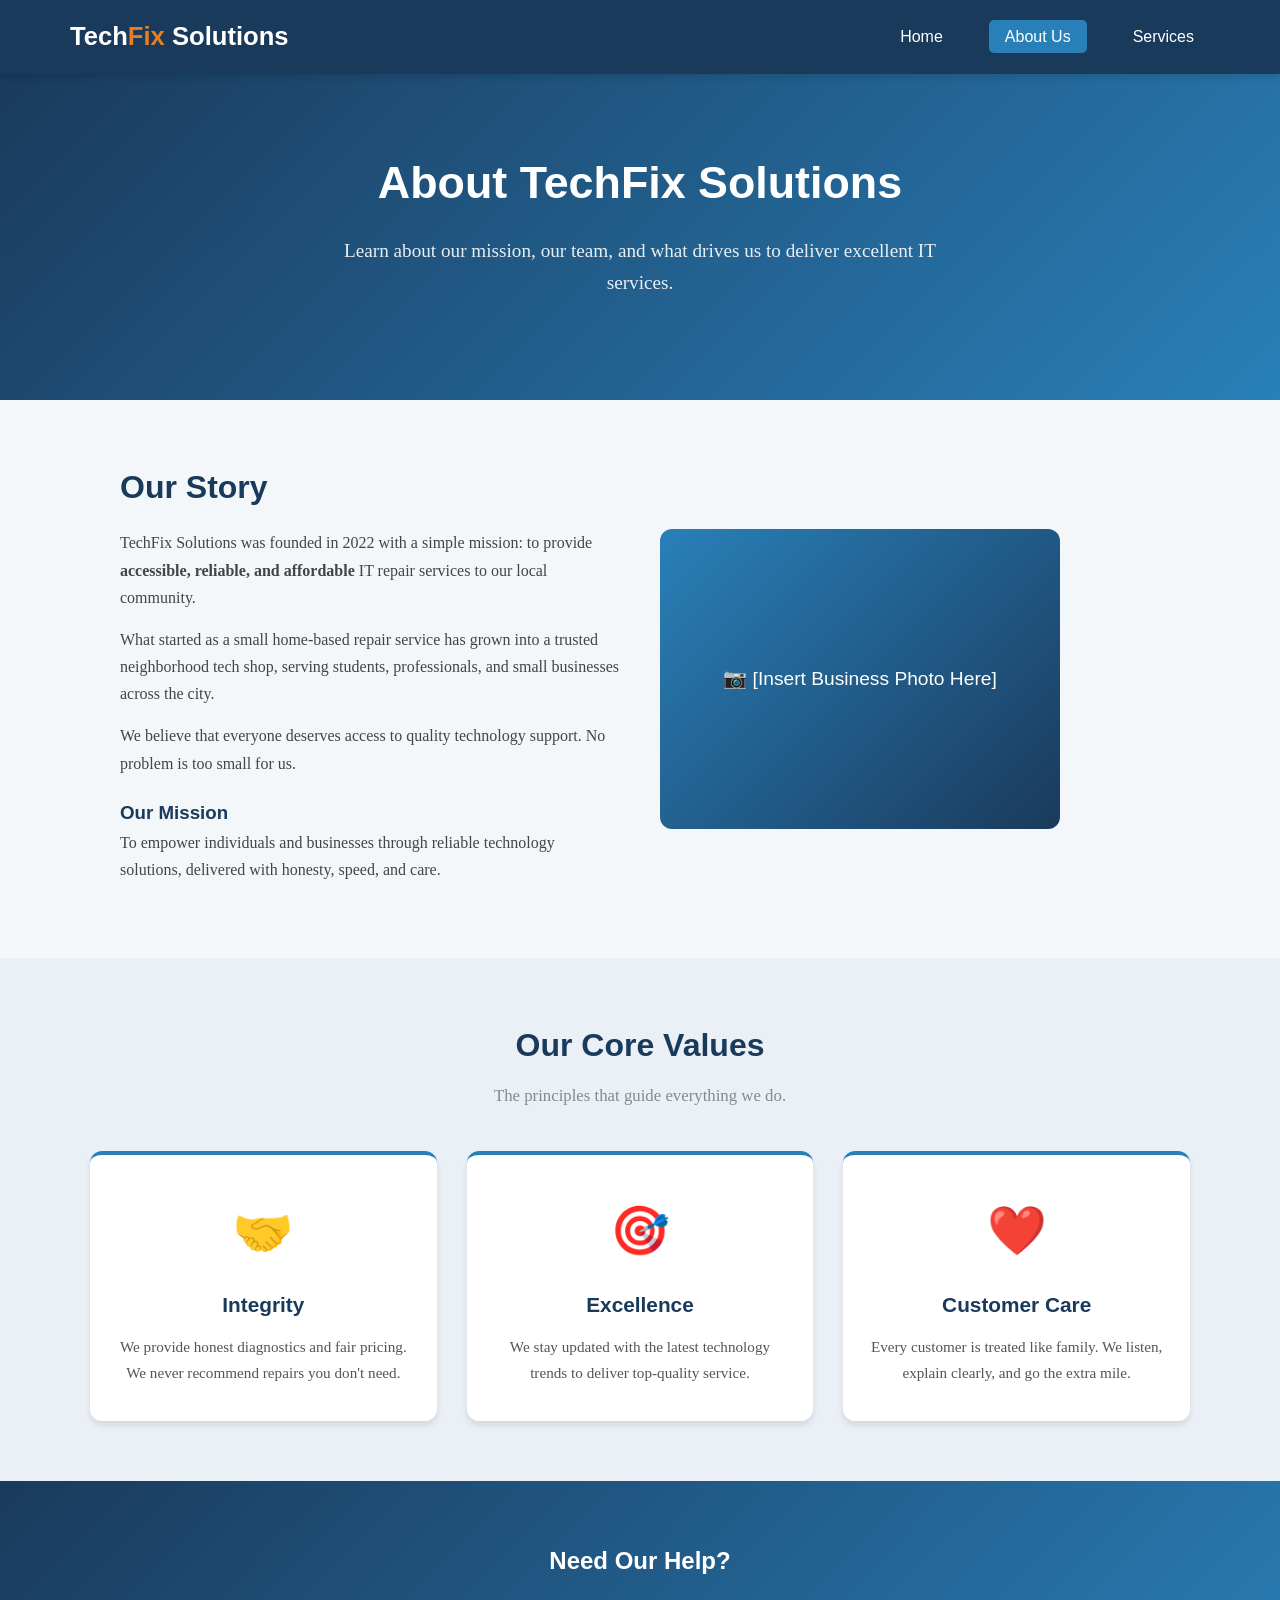
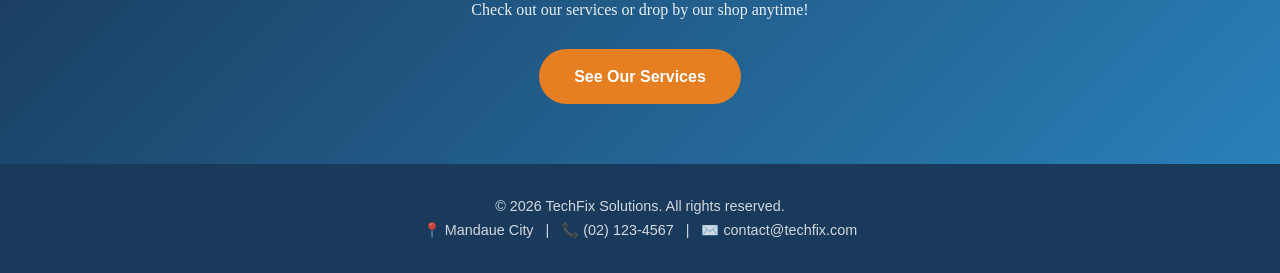
==== about.html @ d98bea92 "Fart5" ====
<!DOCTYPE html>
<html lang="en">
<head>
    <meta charset="UTF-8">
    <meta name="viewport" content="width=device-width, initial-scale=1.0">
    <title>TechFix Solutions - About Us</title>
    <link rel="stylesheet" href="style.css?v=2">
</head>
<body>

    <header>
        <nav>
            <div class="logo">
                <a href="index.html">Tech<span>Fix</span> Solutions</a>
            </div>
            <ul>
                <li><a href="index.html">Home</a></li>
                <li><a href="about.html" class="active">About Us</a></li>
                <li><a href="services.html">Services</a></li>
            </ul>
        </nav>
    </header>

    <section class="hero" style="padding: 70px 30px;">
        <h1>About TechFix Solutions</h1>
        <p>Learn about our mission, our team, and what drives us to deliver excellent IT services.</p>
    </section>

    <section class="section">
        <div class="about-content">
            <div class="about-text">
                <h2>Our Story</h2>
                <p>TechFix Solutions was founded in 2022 with a simple mission: to provide <strong>accessible, reliable, and affordable</strong> IT repair services to our local community.</p>
                <p>What started as a small home-based repair service has grown into a trusted neighborhood tech shop, serving students, professionals, and small businesses across the city.</p>
                <p>We believe that everyone deserves access to quality technology support. No problem is too small for us.</p>
                <h3 style="margin-top: 20px;">Our Mission</h3>
                <p>To empower individuals and businesses through reliable technology solutions, delivered with honesty, speed, and care.</p>
            </div>
            <div class="about-image">
                <div class="placeholder-img">📷 [Insert Business Photo Here]</div>
            </div>
        </div>
    </section>

    <section class="section" style="background-color: #eaf0f6; max-width: 100%; padding: 60px 30px;">
        <div style="max-width: 1100px; margin: 0 auto;">
            <h2>Our Core Values</h2>
            <p class="section-subtitle">The principles that guide everything we do.</p>
            <div class="cards-grid">
                <div class="card">
                    <div class="card-icon">🤝</div>
                    <h3>Integrity</h3>
                    <p>We provide honest diagnostics and fair pricing. We never recommend repairs you don't need.</p>
                </div>
                <div class="card">
                    <div class="card-icon">🎯</div>
                    <h3>Excellence</h3>
                    <p>We stay updated with the latest technology trends to deliver top-quality service.</p>
                </div>
                <div class="card">
                    <div class="card-icon">❤️</div>
                    <h3>Customer Care</h3>
                    <p>Every customer is treated like family. We listen, explain clearly, and go the extra mile.</p>
                </div>
            </div>
        </div>
    </section>

    <section class="cta-section">
        <h2>Need Our Help?</h2>
        <p>Check out our services or drop by our shop anytime!</p>
        <a href="services.html" class="btn">See Our Services</a>
    </section>

    <footer>
        <p>&copy; 2026 TechFix Solutions. All rights reserved.</p>
        <p>📍 Mandaue City &nbsp; | &nbsp; 📞 (02) 123-4567 &nbsp; | &nbsp; ✉️ contact@techfix.com</p>
    </footer>

</body>
</html>
---- style.css ----
:root {
    --primary-color: #1a3a5c;
    --secondary-color: #2980b9;
    --accent-color: #e67e22;
    --light-bg: #f4f7fa;
    --text-dark: #2c3e50;
    --text-light: #ffffff;
    --font-heading: 'Segoe UI', Tahoma, Geneva, Verdana, sans-serif;
    --font-body: 'Georgia', serif;
    --shadow: 0 4px 6px rgba(0, 0, 0, 0.1);
    --transition: all 0.3s ease;
}

* { margin: 0; padding: 0; box-sizing: border-box; }
body { font-family: var(--font-body); color: var(--text-dark); background-color: var(--light-bg); line-height: 1.7; }
h1, h2, h3, h4 { font-family: var(--font-heading); color: var(--primary-color); }
a { text-decoration: none; color: inherit; }
img { max-width: 100%; height: auto; }

header { background-color: var(--primary-color); padding: 0; position: sticky; top: 0; z-index: 1000; box-shadow: var(--shadow); }
nav { max-width: 1200px; margin: 0 auto; display: flex; justify-content: space-between; align-items: center; padding: 15px 30px; }
.logo { font-family: var(--font-heading); font-size: 1.6rem; font-weight: bold; color: var(--text-light); }
.logo span { color: var(--accent-color); }
.logo a { text-decoration: none; color: var(--text-light); transition: var(--transition); }
.logo a:hover { opacity: 0.8; }
nav ul { list-style: none; display: flex; gap: 30px; }
nav ul li a { color: var(--text-light); font-family: var(--font-heading); font-size: 1rem; padding: 8px 16px; border-radius: 5px; transition: var(--transition); }
nav ul li a:hover, nav ul li a.active { background-color: var(--secondary-color); color: var(--text-light); }

.hero { background: linear-gradient(135deg, var(--primary-color), var(--secondary-color)); color: var(--text-light); text-align: center; padding: 100px 30px; }
.hero h1 { font-size: 2.8rem; color: var(--text-light); margin-bottom: 15px; }
.hero p { font-size: 1.2rem; max-width: 600px; margin: 0 auto 30px; opacity: 0.9; }
.btn { display: inline-block; background-color: var(--accent-color); color: var(--text-light); padding: 14px 35px; border-radius: 30px; font-family: var(--font-heading); font-size: 1rem; font-weight: bold; transition: var(--transition); border: none; cursor: pointer; }
.btn:hover { background-color: #d35400; transform: translateY(-2px); box-shadow: 0 6px 12px rgba(0, 0, 0, 0.2); }

.section { max-width: 1100px; margin: 0 auto; padding: 60px 30px; }
.section h2 { text-align: center; font-size: 2rem; margin-bottom: 10px; }
.section-subtitle { text-align: center; color: #7f8c8d; margin-bottom: 40px; font-size: 1.05rem; }

.cards-grid { display: grid; grid-template-columns: repeat(auto-fit, minmax(280px, 1fr)); gap: 30px; margin-top: 30px; }
.card { background: var(--text-light); border-radius: 12px; padding: 35px 25px; text-align: center; box-shadow: var(--shadow); transition: var(--transition); border-top: 4px solid var(--secondary-color); }
.card:hover { transform: translateY(-8px); box-shadow: 0 10px 25px rgba(0, 0, 0, 0.15); }
.card-icon { font-size: 3rem; margin-bottom: 15px; }
.card h3 { margin-bottom: 12px; font-size: 1.3rem; }
.card p { color: #555; font-size: 0.95rem; }

.about-content { display: flex; gap: 40px; align-items: center; flex-wrap: wrap; }
.about-text { flex: 1; min-width: 300px; }
.about-text h2 { text-align: left; margin-bottom: 15px; }
.about-text p { margin-bottom: 15px; color: #444; }
.about-image { flex: 1; min-width: 300px; text-align: center; }
.about-image .placeholder-img { width: 100%; max-width: 400px; height: 300px; background: linear-gradient(135deg, var(--secondary-color), var(--primary-color)); border-radius: 12px; display: flex; align-items: center; justify-content: center; color: white; font-size: 1.2rem; font-family: var(--font-heading); }

.service-list { display: flex; flex-direction: column; gap: 25px; }
.service-item { display: flex; gap: 25px; background: var(--text-light); padding: 30px; border-radius: 12px; box-shadow: var(--shadow); align-items: flex-start; transition: var(--transition); }
.service-item:hover { box-shadow: 0 8px 20px rgba(0, 0, 0, 0.12); }
.service-number { background: var(--accent-color); color: white; width: 50px; height: 50px; border-radius: 50%; display: flex; align-items: center; justify-content: center; font-family: var(--font-heading); font-size: 1.3rem; font-weight: bold; flex-shrink: 0; }
.service-details h3 { margin-bottom: 8px; font-size: 1.2rem; }
.service-details p { color: #555; font-size: 0.95rem; margin-bottom: 8px; }
.service-price { color: var(--accent-color); font-weight: bold; font-family: var(--font-heading); }

.cta-section { background: linear-gradient(135deg, var(--primary-color), var(--secondary-color)); color: var(--text-light); text-align: center; padding: 60px 30px; }
.cta-section h2 { color: var(--text-light); margin-bottom: 15px; }
.cta-section p { margin-bottom: 25px; opacity: 0.9; }

footer { background-color: var(--primary-color); color: var(--text-light); text-align: center; padding: 30px; font-family: var(--font-heading); font-size: 0.9rem; }
footer p { opacity: 0.8; }

@media (max-width: 992px) {
    .hero h1 {
        font-size: 2.4rem;
    }
    .section {
        padding: 50px 20px;
    }
}
@media (max-width: 768px) {
    
    /* 1. Fix Navigation for small screens */
    nav {
        flex-direction: column;
        gap: 15px;
        padding: 15px;
    }
    nav ul {
        gap: 10px;
        flex-wrap: wrap;
        justify-content: center;
    }
    nav ul li a {
        font-size: 0.9rem;
        padding: 6px 12px;
    }
    .hero {
        padding: 60px 20px;
    }
    .hero h1 {
        font-size: 2rem;
    }
    .hero p {
        font-size: 1rem;
    }
    .section h2 {
        font-size: 1.6rem;
    }

    /* 3. Reduce side padding so content isn't squished */
    .section {
        padding: 40px 20px;
    }

    /* 4. Stack the "About Us" text and image vertically */
    .about-content {
        flex-direction: column;
        text-align: center;
    }
    .about-text h2 {
        text-align: center;
    }

    .service-item {
        flex-direction: column;
        align-items: center;
        text-align: center;
    }
    .service-number {
        margin-bottom: 10px;
    }
}

@media (max-width: 480px) {
    .hero h1 {
        font-size: 1.6rem;
    }
    .cards-grid {
        grid-template-columns: 1fr; /* Force 1 column on tiny screens */
    }
    .team-grid {
        grid-template-columns: 1fr;
    }
}
/* ===== REVIEWS MARQUEE SECTION ===== */
.reviews {
  overflow: hidden;
  padding: 80px 0;
  background: #e9e8f3;
}

.reviews-heading {
  max-width: 1240px;
  margin: 0 auto 30px;
  padding: 0 32px;
}

.reviews-heading h2 {
  margin: 0;
  color: var(--primary-color); /* Matches your site theme */
}

.reviews-heading p {
  color: #666779;
  margin-top: 10px;
}

.review-window {
  overflow: hidden;
  -webkit-mask-image: linear-gradient(90deg, transparent, #000 7%, #000 93%, transparent);
  mask-image: linear-gradient(90deg, transparent, #000 7%, #000 93%, transparent);
}

.review-track {
  display: flex;
  width: max-content;
  animation: review-loop 42s linear infinite;
}

.review-track:hover {
  animation-play-state: paused; /* Pauses when user hovers over it */
}

.review-group {
  display: flex;
  gap: 16px;
  padding-right: 16px;
}

.review-card {
  display: flex;
  flex-direction: column;
  justify-content: space-between;
  width: clamp(270px, 30vw, 350px);
  min-height: 195px;
  padding: 22px;
  border: 1px solid #14152e12;
  border-radius: 22px;
  background: #fff;
  box-shadow: 0 12px 30px #14152e0c;
}

.review-stars {
  color: #d39227; /* Gold color for stars */
  font-size: 14px;
  letter-spacing: 0.12em;
}

.review-text {
  margin: 12px 0 0;
  font-size: 15px;
  line-height: 1.6;
  color: var(--text-dark);
}

.review-by {
  margin: 18px 0 0;
  color: #666779;
  font-size: 12px;
  font-family: var(--font-heading);
}

@keyframes review-loop {
  from {
    transform: translateX(-50%);
  }
  to {
    transform: translateX(0);
  }
}

/* Accessibility: Stops animation for users who prefer reduced motion */
@media (prefers-reduced-motion: reduce) {
  .review-track {
    animation: none;
  }
}

/* Make reviews stack on mobile phones */
@media (max-width: 768px) {
    .review-card {
        width: 280px; /* Fixed width for mobile scrolling */
    }
}
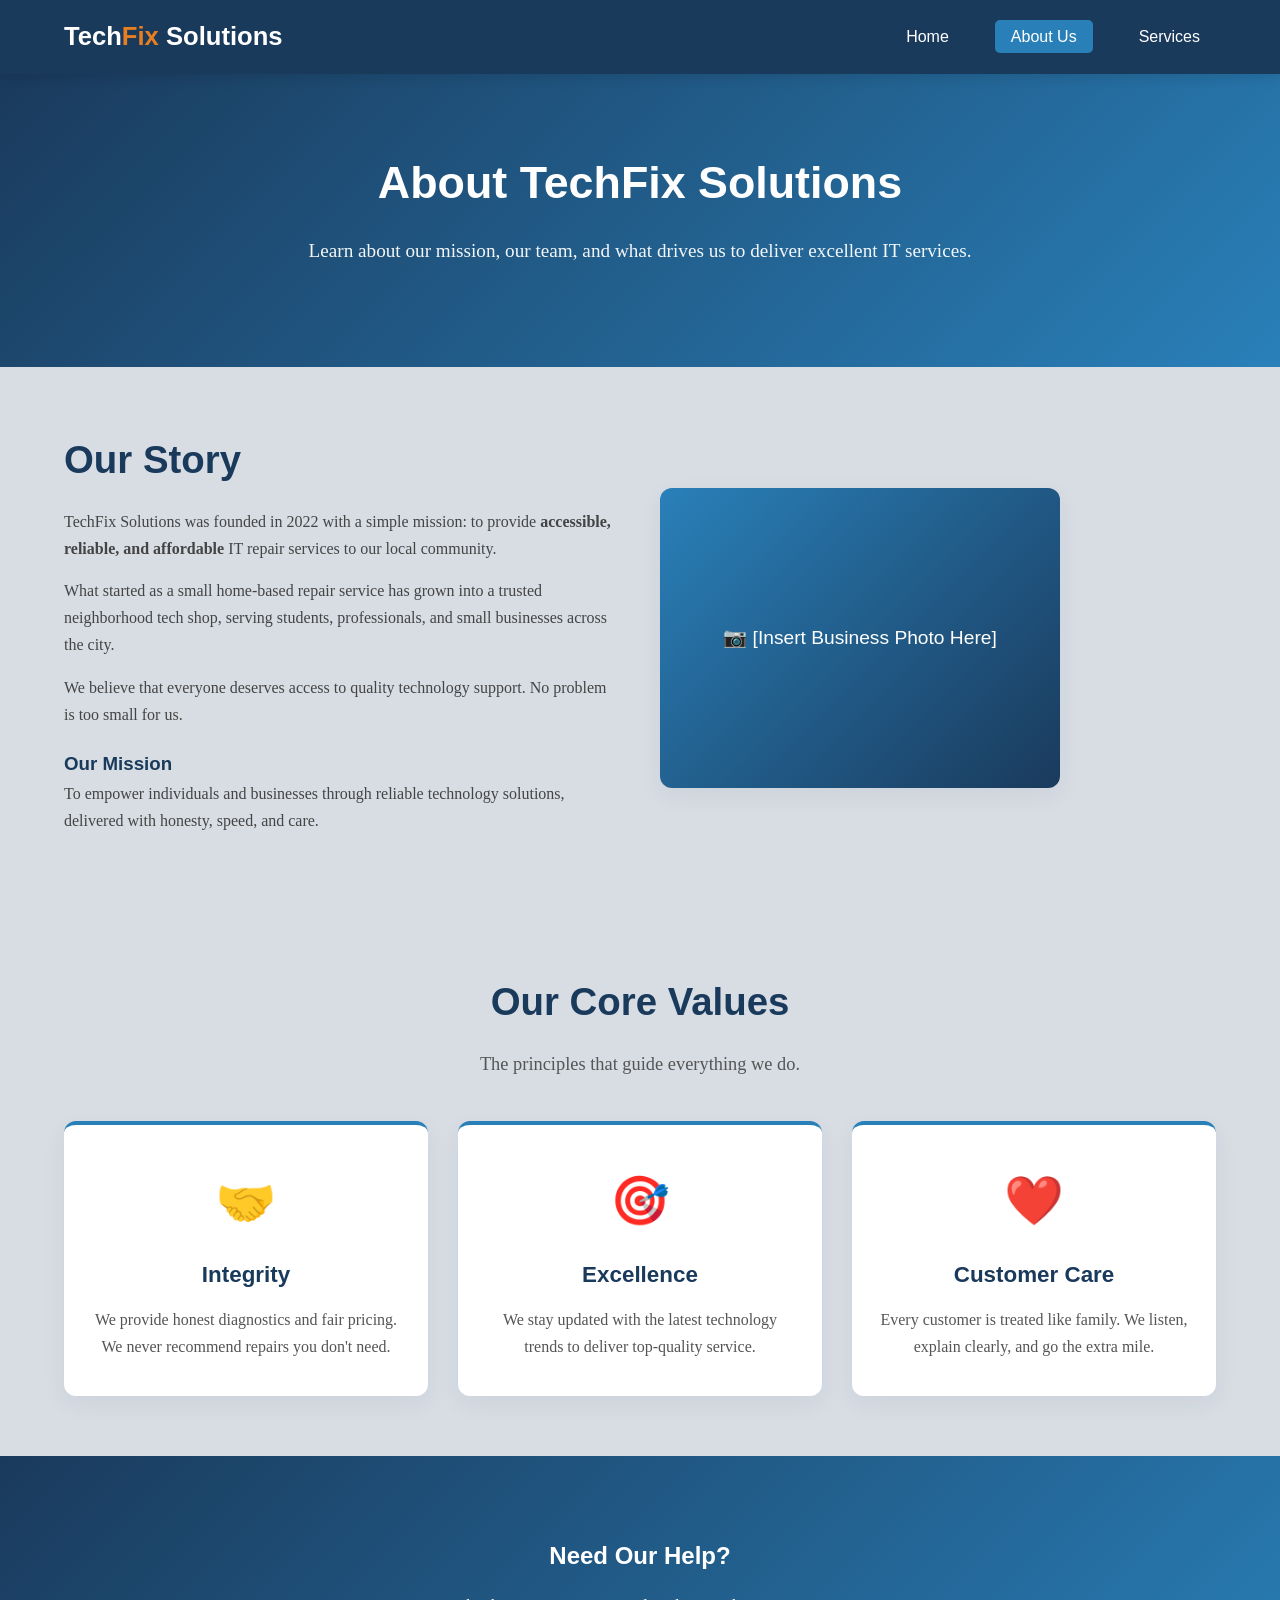
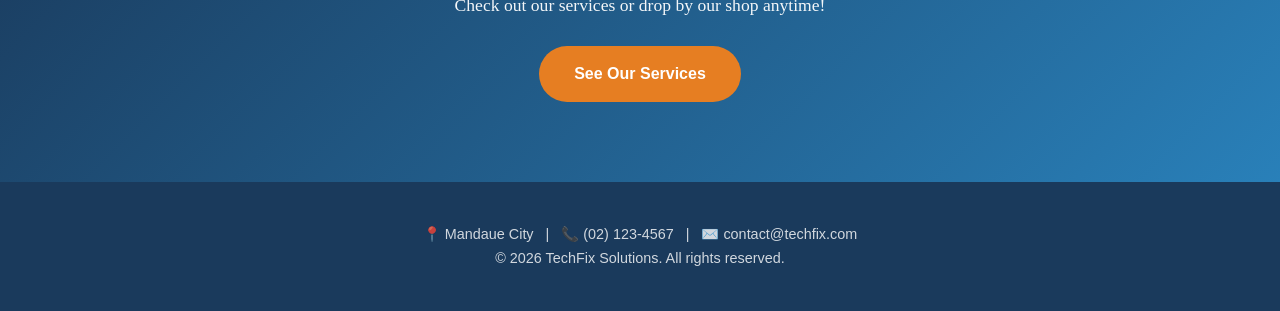
==== commit 98f8c344: "Fat2" ====
--- a/about.html
+++ b/about.html
@@ -4,15 +4,12 @@
     <meta charset="UTF-8">
     <meta name="viewport" content="width=device-width, initial-scale=1.0">
     <title>TechFix Solutions - About Us</title>
-    <link rel="stylesheet" href="style.css?v=2">
+    <link rel="stylesheet" href="style.css?v=3">
 </head>
 <body>
-
     <header>
         <nav>
-            <div class="logo">
-                <a href="index.html">Tech<span>Fix</span> Solutions</a>
-            </div>
+            <div class="logo"><a href="index.html">Tech<span>Fix</span> Solutions</a></div>
             <ul>
                 <li><a href="index.html">Home</a></li>
                 <li><a href="about.html" class="active">About Us</a></li>
@@ -42,8 +39,9 @@
         </div>
     </section>
 
-    <section class="section" style="background-color: #eaf0f6; max-width: 100%; padding: 60px 30px;">
-        <div style="max-width: 1100px; margin: 0 auto;">
+    <!-- Changed background to soft gray to break up the white -->
+    <section class="section" style="background-color: var(--section-alt-bg); max-width: 100%; padding: 60px 5%;">
+        <div style="max-width: 1400px; margin: 0 auto;">
             <h2>Our Core Values</h2>
             <p class="section-subtitle">The principles that guide everything we do.</p>
             <div class="cards-grid">
@@ -73,9 +71,21 @@
     </section>
 
     <footer>
+        <p>📍 Mandaue City &nbsp; | &nbsp; 📞 (02) 123-4567 &nbsp; | &nbsp; ✉️ contact@techfix.com</p>
         <p>&copy; 2026 TechFix Solutions. All rights reserved.</p>
-        <p>📍 Mandaue City &nbsp; | &nbsp; 📞 (02) 123-4567 &nbsp; | &nbsp; ✉️ contact@techfix.com</p>
     </footer>
 
+    <button id="backToTop" title="Go to top">↑</button>
+    <script>
+        window.onscroll = function() {
+            const btn = document.getElementById("backToTop");
+            if (document.body.scrollTop > 300 || document.documentElement.scrollTop > 300) {
+                btn.style.display = "block";
+            } else { btn.style.display = "none"; }
+        };
+        document.getElementById("backToTop").addEventListener("click", function() {
+            window.scrollTo({ top: 0, behavior: 'smooth' });
+        });
+    </script>
 </body>
 </html>
--- a/style.css
+++ b/style.css
@@ -2,23 +2,32 @@
     --primary-color: #1a3a5c;
     --secondary-color: #2980b9;
     --accent-color: #e67e22;
-    --light-bg: #f4f7fa;
+    --light-bg: #d8dde4; 
+    --section-alt-bg: #d8dde4;
     --text-dark: #2c3e50;
     --text-light: #ffffff;
     --font-heading: 'Segoe UI', Tahoma, Geneva, Verdana, sans-serif;
     --font-body: 'Georgia', serif;
-    --shadow: 0 4px 6px rgba(0, 0, 0, 0.1);
+    --shadow: 0 8px 24px rgba(26, 58, 92, 0.06); 
+    --shadow-hover: 0 12px 32px rgba(26, 58, 92, 0.12);
     --transition: all 0.3s ease;
 }
 
 * { margin: 0; padding: 0; box-sizing: border-box; }
-body { font-family: var(--font-body); color: var(--text-dark); background-color: var(--light-bg); line-height: 1.7; }
+
+body { 
+    font-family: var(--font-body); 
+    color: var(--text-dark); 
+    background-color: var(--light-bg);
+    line-height: 1.7; 
+}
+
 h1, h2, h3, h4 { font-family: var(--font-heading); color: var(--primary-color); }
 a { text-decoration: none; color: inherit; }
 img { max-width: 100%; height: auto; }
 
-header { background-color: var(--primary-color); padding: 0; position: sticky; top: 0; z-index: 1000; box-shadow: var(--shadow); }
-nav { max-width: 1200px; margin: 0 auto; display: flex; justify-content: space-between; align-items: center; padding: 15px 30px; }
+header { background-color: var(--primary-color); padding: 0; position: sticky; top: 0; z-index: 1000; box-shadow: 0 4px 12px rgba(0,0,0,0.1); }
+nav { max-width: 1400px; margin: 0 auto; display: flex; justify-content: space-between; align-items: center; padding: 15px 5%; }
 .logo { font-family: var(--font-heading); font-size: 1.6rem; font-weight: bold; color: var(--text-light); }
 .logo span { color: var(--accent-color); }
 .logo a { text-decoration: none; color: var(--text-light); transition: var(--transition); }
@@ -29,213 +38,129 @@
 
 .hero { background: linear-gradient(135deg, var(--primary-color), var(--secondary-color)); color: var(--text-light); text-align: center; padding: 100px 30px; }
 .hero h1 { font-size: 2.8rem; color: var(--text-light); margin-bottom: 15px; }
-.hero p { font-size: 1.2rem; max-width: 600px; margin: 0 auto 30px; opacity: 0.9; }
+.hero p { font-size: 1.2rem; max-width: 700px; margin: 0 auto 30px; opacity: 0.95; }
 .btn { display: inline-block; background-color: var(--accent-color); color: var(--text-light); padding: 14px 35px; border-radius: 30px; font-family: var(--font-heading); font-size: 1rem; font-weight: bold; transition: var(--transition); border: none; cursor: pointer; }
-.btn:hover { background-color: #d35400; transform: translateY(-2px); box-shadow: 0 6px 12px rgba(0, 0, 0, 0.2); }
 
-.section { max-width: 1100px; margin: 0 auto; padding: 60px 30px; }
-.section h2 { text-align: center; font-size: 2rem; margin-bottom: 10px; }
-.section-subtitle { text-align: center; color: #7f8c8d; margin-bottom: 40px; font-size: 1.05rem; }
+.section {
+    max-width: 1400px;
+    margin: 0 auto;
+    padding: 60px 5%;
+}
+.section h2 { text-align: center; font-size: 2.4rem; margin-bottom: 15px; font-weight: 700; }
+.section-subtitle { text-align: center; color: #555; margin-bottom: 40px; font-size: 1.15rem; }
 
-.cards-grid { display: grid; grid-template-columns: repeat(auto-fit, minmax(280px, 1fr)); gap: 30px; margin-top: 30px; }
-.card { background: var(--text-light); border-radius: 12px; padding: 35px 25px; text-align: center; box-shadow: var(--shadow); transition: var(--transition); border-top: 4px solid var(--secondary-color); }
-.card:hover { transform: translateY(-8px); box-shadow: 0 10px 25px rgba(0, 0, 0, 0.15); }
+.cards-grid { display: grid; grid-template-columns: repeat(auto-fit, minmax(300px, 1fr)); gap: 30px; margin-top: 30px; }
+
+.card, .service-item, .review-card, details { 
+    background: #ffffff; 
+    border-radius: 12px; 
+    box-shadow: var(--shadow); 
+    transition: var(--transition); 
+}
+
+.card { padding: 35px 25px; text-align: center; border-top: 4px solid var(--secondary-color); }
+.card:hover { transform: translateY(-8px); box-shadow: var(--shadow-hover); }
 .card-icon { font-size: 3rem; margin-bottom: 15px; }
-.card h3 { margin-bottom: 12px; font-size: 1.3rem; }
-.card p { color: #555; font-size: 0.95rem; }
+.card h3 { margin-bottom: 12px; font-size: 1.4rem; font-weight: 700; }
+.card p { color: #555; font-size: 1rem; }
+
+.split-section { display: flex; align-items: center; gap: 60px; flex-wrap: wrap; }
+.split-content { flex: 1; min-width: 300px; }
+.split-content h2 { text-align: left; margin-bottom: 20px; }
+.split-visual { flex: 1; min-width: 300px; display: flex; justify-content: center; }
+.split-box {
+    width: 100%; max-width: 500px; height: 350px;
+    background: linear-gradient(135deg, var(--secondary-color), var(--primary-color));
+    border-radius: 20px; display: flex; align-items: center; justify-content: center;
+    color: var(--text-light); font-size: 4rem; box-shadow: 0 15px 30px rgba(26, 58, 92, 0.2);
+}
 
 .about-content { display: flex; gap: 40px; align-items: center; flex-wrap: wrap; }
 .about-text { flex: 1; min-width: 300px; }
 .about-text h2 { text-align: left; margin-bottom: 15px; }
 .about-text p { margin-bottom: 15px; color: #444; }
 .about-image { flex: 1; min-width: 300px; text-align: center; }
-.about-image .placeholder-img { width: 100%; max-width: 400px; height: 300px; background: linear-gradient(135deg, var(--secondary-color), var(--primary-color)); border-radius: 12px; display: flex; align-items: center; justify-content: center; color: white; font-size: 1.2rem; font-family: var(--font-heading); }
+.about-image .placeholder-img { 
+    width: 100%; max-width: 400px; height: 300px; 
+    background: linear-gradient(135deg, var(--secondary-color), var(--primary-color)); 
+    border-radius: 12px; display: flex; align-items: center; justify-content: center; 
+    color: white; font-size: 1.2rem; font-family: var(--font-heading); box-shadow: var(--shadow);
+}
 
 .service-list { display: flex; flex-direction: column; gap: 25px; }
-.service-item { display: flex; gap: 25px; background: var(--text-light); padding: 30px; border-radius: 12px; box-shadow: var(--shadow); align-items: flex-start; transition: var(--transition); }
-.service-item:hover { box-shadow: 0 8px 20px rgba(0, 0, 0, 0.12); }
+.service-item { display: flex; gap: 25px; padding: 30px; align-items: flex-start; border-left: 4px solid var(--secondary-color); }
+.service-item:hover { box-shadow: var(--shadow-hover); transform: translateX(5px); }
 .service-number { background: var(--accent-color); color: white; width: 50px; height: 50px; border-radius: 50%; display: flex; align-items: center; justify-content: center; font-family: var(--font-heading); font-size: 1.3rem; font-weight: bold; flex-shrink: 0; }
 .service-details h3 { margin-bottom: 8px; font-size: 1.2rem; }
 .service-details p { color: #555; font-size: 0.95rem; margin-bottom: 8px; }
-.service-price { color: var(--accent-color); font-weight: bold; font-family: var(--font-heading); }
+.service-price { color: var(--accent-color); font-weight: bold; font-family: var(--font-heading); font-size: 1.1rem; }
 
-.cta-section { background: linear-gradient(135deg, var(--primary-color), var(--secondary-color)); color: var(--text-light); text-align: center; padding: 60px 30px; }
+details { padding: 20px 25px; cursor: pointer; border-left: 4px solid var(--accent-color); margin-bottom: 15px; }
+details[open] { box-shadow: var(--shadow-hover); }
+details summary { font-weight: bold; color: var(--primary-color); font-size: 1.1rem; outline: none; list-style: none; display: flex; align-items: center; gap: 10px; }
+details summary::-webkit-details-marker { display: none; }
+details summary::before { content: '+'; font-size: 1.5rem; color: var(--accent-color); font-weight: bold; }
+details[open] summary::before { content: '-'; }
+details p { margin-top: 15px; color: #555; line-height: 1.6; }
+.cta-section { background: linear-gradient(135deg, var(--primary-color), var(--secondary-color)); color: var(--text-light); text-align: center; padding: 80px 30px; }
 .cta-section h2 { color: var(--text-light); margin-bottom: 15px; }
-.cta-section p { margin-bottom: 25px; opacity: 0.9; }
+.cta-section p { margin-bottom: 25px; opacity: 0.95; font-size: 1.1rem; }
 
-footer { background-color: var(--primary-color); color: var(--text-light); text-align: center; padding: 30px; font-family: var(--font-heading); font-size: 0.9rem; }
+footer { background-color: var(--primary-color); color: var(--text-light); text-align: center; padding: 40px 30px; font-family: var(--font-heading); font-size: 0.9rem; }
 footer p { opacity: 0.8; }
 
-@media (max-width: 992px) {
-    .hero h1 {
-        font-size: 2.4rem;
-    }
-    .section {
-        padding: 50px 20px;
-    }
-}
-@media (max-width: 768px) {
-    
-    /* 1. Fix Navigation for small screens */
-    nav {
-        flex-direction: column;
-        gap: 15px;
-        padding: 15px;
-    }
-    nav ul {
-        gap: 10px;
-        flex-wrap: wrap;
-        justify-content: center;
-    }
-    nav ul li a {
-        font-size: 0.9rem;
-        padding: 6px 12px;
-    }
-    .hero {
-        padding: 60px 20px;
-    }
-    .hero h1 {
-        font-size: 2rem;
-    }
-    .hero p {
-        font-size: 1rem;
-    }
-    .section h2 {
-        font-size: 1.6rem;
-    }
-
-    /* 3. Reduce side padding so content isn't squished */
-    .section {
-        padding: 40px 20px;
-    }
-
-    /* 4. Stack the "About Us" text and image vertically */
-    .about-content {
-        flex-direction: column;
-        text-align: center;
-    }
-    .about-text h2 {
-        text-align: center;
-    }
-
-    .service-item {
-        flex-direction: column;
-        align-items: center;
-        text-align: center;
-    }
-    .service-number {
-        margin-bottom: 10px;
-    }
-}
-
-@media (max-width: 480px) {
-    .hero h1 {
-        font-size: 1.6rem;
-    }
-    .cards-grid {
-        grid-template-columns: 1fr; /* Force 1 column on tiny screens */
-    }
-    .team-grid {
-        grid-template-columns: 1fr;
-    }
-}
-/* ===== REVIEWS MARQUEE SECTION ===== */
-.reviews {
-  overflow: hidden;
-  padding: 80px 0;
-  background: #e9e8f3;
-}
-
-.reviews-heading {
-  max-width: 1240px;
-  margin: 0 auto 30px;
-  padding: 0 32px;
-}
-
-.reviews-heading h2 {
-  margin: 0;
-  color: var(--primary-color); /* Matches your site theme */
-}
-
-.reviews-heading p {
-  color: #666779;
-  margin-top: 10px;
-}
-
+.reviews { overflow: hidden; padding: 80px 0; background: var(--section-alt-bg); }
+.reviews-heading { max-width: 1240px; margin: 0 auto 30px; padding: 0 32px; text-align: center; }
+.reviews-heading h2 { margin: 0; font-size: 2rem; color: var(--primary-color); }
+.reviews-heading p { color: #555; margin-top: 10px; font-size: 1.05rem; }
 .review-window {
   overflow: hidden;
   -webkit-mask-image: linear-gradient(90deg, transparent, #000 7%, #000 93%, transparent);
   mask-image: linear-gradient(90deg, transparent, #000 7%, #000 93%, transparent);
 }
+.review-track { display: flex; width: max-content; animation: review-loop 42s linear infinite; }
+.review-track:hover { animation-play-state: paused; }
+.review-group { display: flex; gap: 20px; padding-right: 20px; }
+.review-card {
+  display: flex; flex-direction: column; justify-content: space-between;
+  width: clamp(280px, 30vw, 350px); min-height: 195px; padding: 25px;
+  border: 1px solid rgba(0,0,0,0.05); border-radius: 16px;
+}
+.review-stars { color: #d39227; font-size: 14px; letter-spacing: 0.12em; }
+.review-text { margin: 12px 0 0; font-size: 0.95rem; line-height: 1.6; color: var(--text-dark); font-style: italic; }
+.review-by { margin: 18px 0 0; color: #666; font-size: 0.85rem; font-family: var(--font-heading); font-weight: 600; }
 
-.review-track {
-  display: flex;
-  width: max-content;
-  animation: review-loop 42s linear infinite;
+@keyframes review-loop { from { transform: translateX(-50%); } to { transform: translateX(0); } }
+@media (prefers-reduced-motion: reduce) { .review-track { animation: none; } }
+
+@media (max-width: 992px) { 
+    .hero h1 { font-size: 2.4rem; } 
+    .section { padding: 50px 5%; } 
 }
-
-.review-track:hover {
-  animation-play-state: paused; /* Pauses when user hovers over it */
+@media (max-width: 768px) {
+    nav { flex-direction: column; gap: 15px; padding: 15px 5%; }
+    nav ul { gap: 10px; flex-wrap: wrap; justify-content: center; }
+    nav ul li a { font-size: 0.9rem; padding: 6px 12px; }
+    .hero { padding: 60px 20px; }
+    .hero h1 { font-size: 2rem; }
+    .hero p { font-size: 1rem; }
+    .section h2 { font-size: 1.8rem; }
+    .section { padding: 40px 5%; }
+    .about-content { flex-direction: column; text-align: center; }
+    .about-text h2 { text-align: center; }
+    .service-item { flex-direction: column; align-items: center; text-align: center; border-left: none; border-top: 4px solid var(--secondary-color); }
+    .service-number { margin-bottom: 15px; }
+    .review-card { width: 280px; }
 }
-
-.review-group {
-  display: flex;
-  gap: 16px;
-  padding-right: 16px;
+@media (max-width: 480px) {
+    .hero h1 { font-size: 1.6rem; }
+    .cards-grid { grid-template-columns: 1fr; }
 }
-
-.review-card {
-  display: flex;
-  flex-direction: column;
-  justify-content: space-between;
-  width: clamp(270px, 30vw, 350px);
-  min-height: 195px;
-  padding: 22px;
-  border: 1px solid #14152e12;
-  border-radius: 22px;
-  background: #fff;
-  box-shadow: 0 12px 30px #14152e0c;
+#backToTop {
+    position: fixed; bottom: 30px; right: 30px;
+    background-color: var(--accent-color); color: white; border: none;
+    width: 50px; height: 50px; border-radius: 50%; font-size: 1.5rem;
+    cursor: pointer; box-shadow: 0 4px 10px rgba(0,0,0,0.2);
+    display: none; z-index: 1000; transition: var(--transition);
 }
-
-.review-stars {
-  color: #d39227; /* Gold color for stars */
-  font-size: 14px;
-  letter-spacing: 0.12em;
-}
-
-.review-text {
-  margin: 12px 0 0;
-  font-size: 15px;
-  line-height: 1.6;
-  color: var(--text-dark);
-}
-
-.review-by {
-  margin: 18px 0 0;
-  color: #666779;
-  font-size: 12px;
-  font-family: var(--font-heading);
-}
-
-@keyframes review-loop {
-  from {
-    transform: translateX(-50%);
-  }
-  to {
-    transform: translateX(0);
-  }
-}
-
-/* Accessibility: Stops animation for users who prefer reduced motion */
-@media (prefers-reduced-motion: reduce) {
-  .review-track {
-    animation: none;
-  }
-}
-
-/* Make reviews stack on mobile phones */
-@media (max-width: 768px) {
-    .review-card {
-        width: 280px; /* Fixed width for mobile scrolling */
-    }
-}+#backToTop:hover { background-color: #d35400; transform: translateY(-5px); }
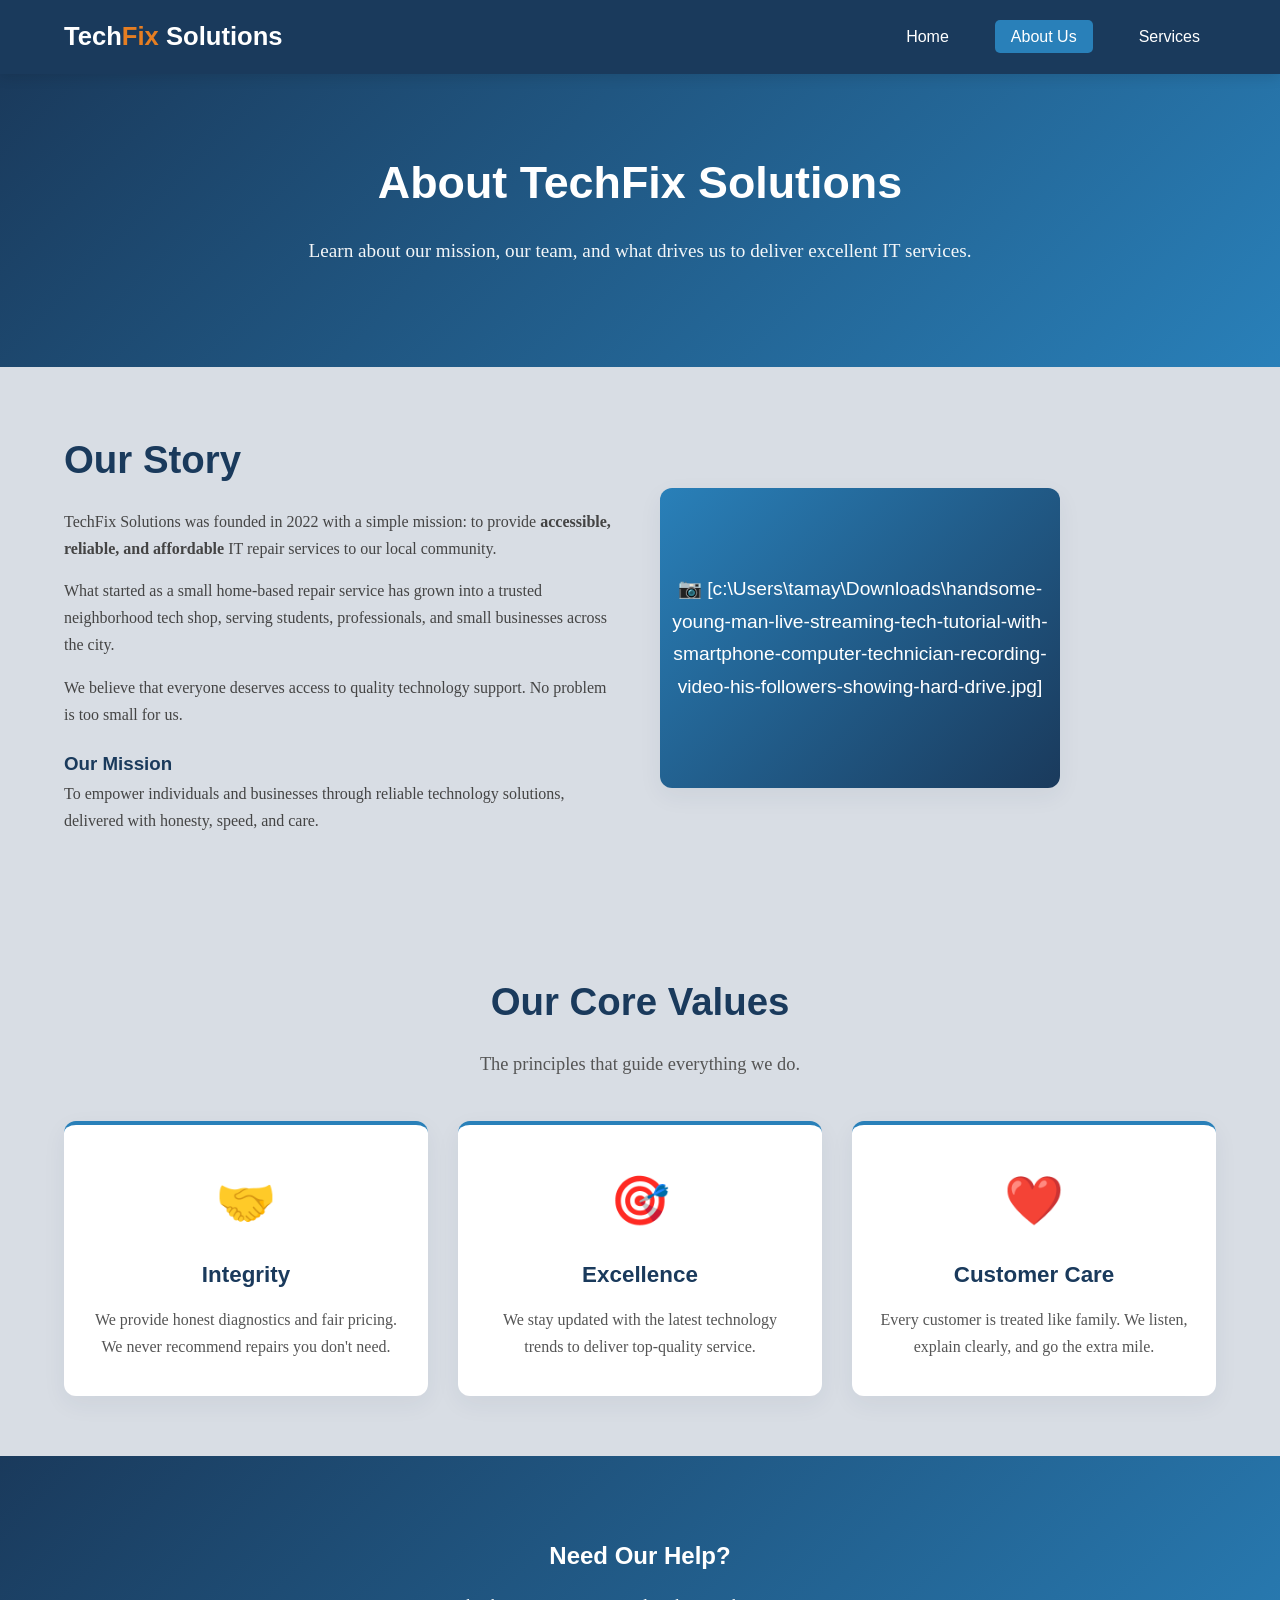
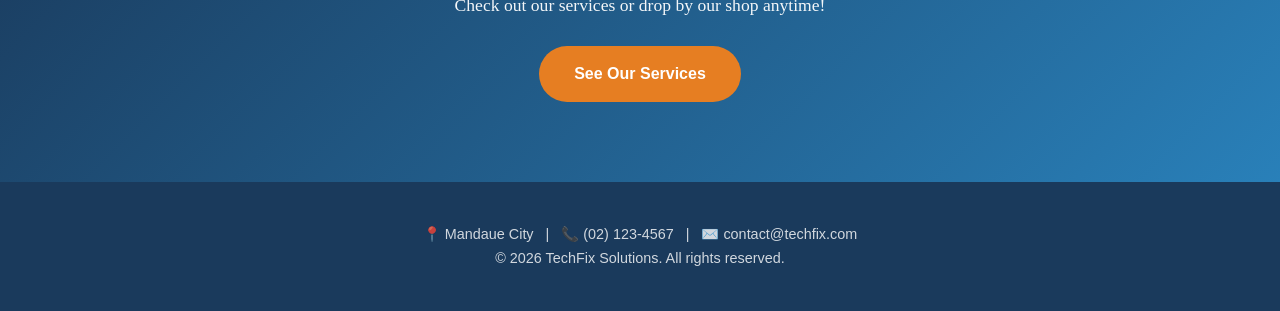
==== commit e991f73b: "F4rt4" ====
--- a/about.html
+++ b/about.html
@@ -34,7 +34,7 @@
                 <p>To empower individuals and businesses through reliable technology solutions, delivered with honesty, speed, and care.</p>
             </div>
             <div class="about-image">
-                <div class="placeholder-img">📷 [Insert Business Photo Here]</div>
+                <div class="placeholder-img">📷 [c:\Users\tamay\Downloads\handsome-young-man-live-streaming-tech-tutorial-with-smartphone-computer-technician-recording-video-his-followers-showing-hard-drive.jpg]</div>
             </div>
         </div>
     </section>
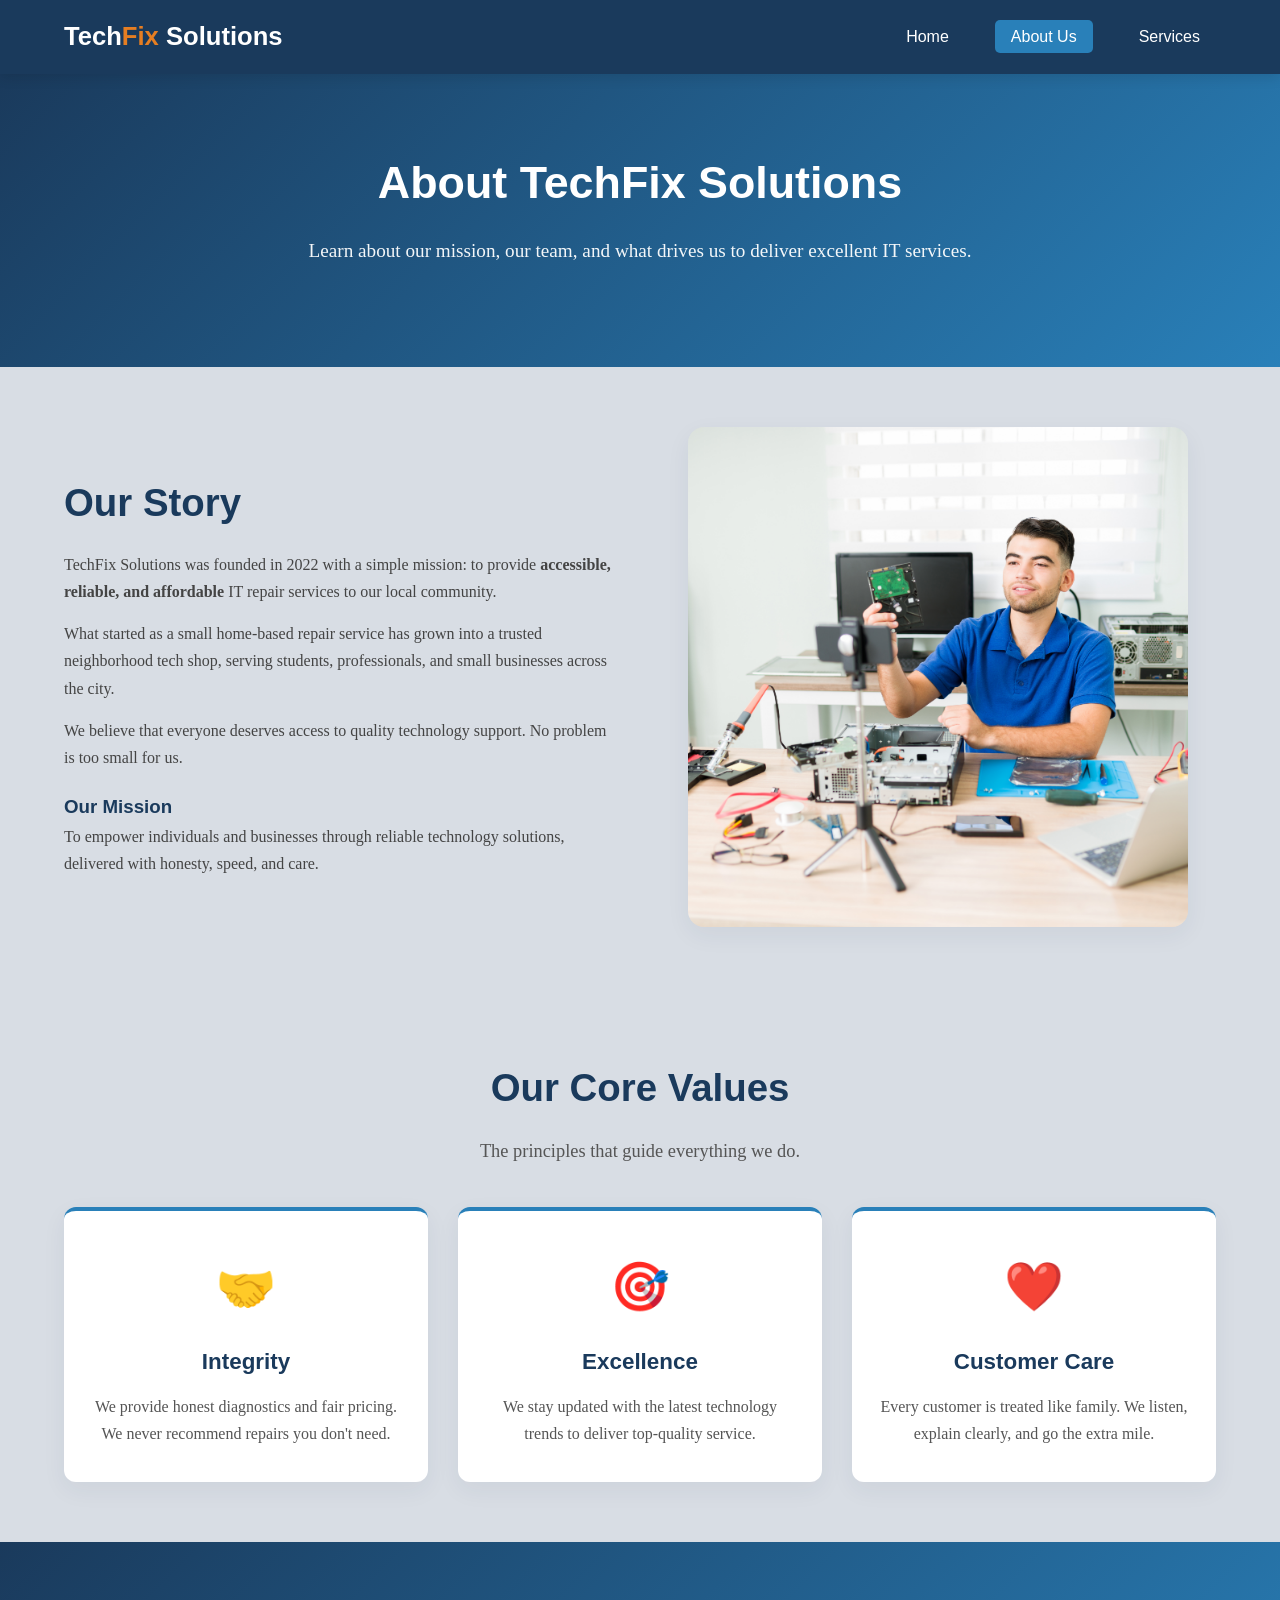
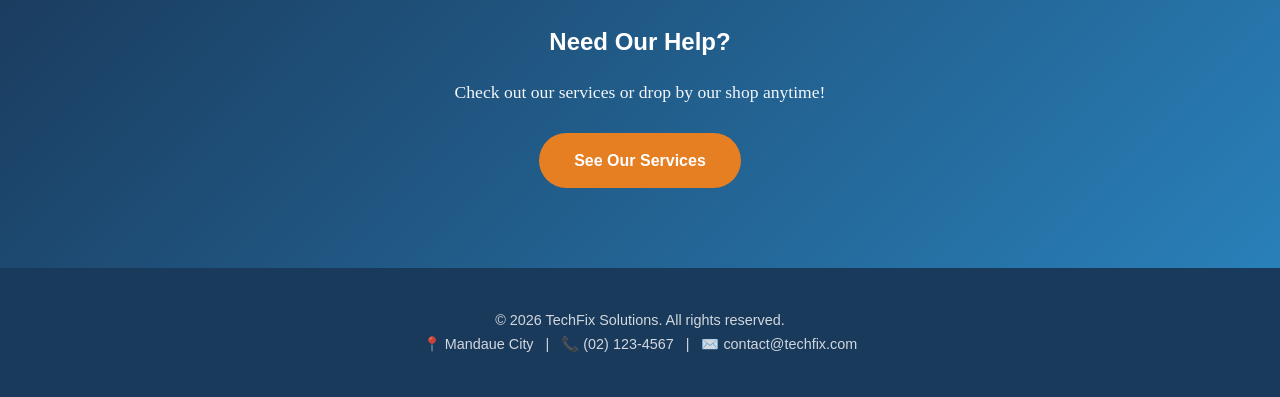
==== commit aa40e7ad: "PLOP" ====
--- a/about.html
+++ b/about.html
@@ -7,9 +7,12 @@
     <link rel="stylesheet" href="style.css?v=3">
 </head>
 <body>
+
     <header>
         <nav>
-            <div class="logo"><a href="index.html">Tech<span>Fix</span> Solutions</a></div>
+            <div class="logo">
+                <a href="index.html">Tech<span>Fix</span> Solutions</a>
+            </div>
             <ul>
                 <li><a href="index.html">Home</a></li>
                 <li><a href="about.html" class="active">About Us</a></li>
@@ -34,12 +37,11 @@
                 <p>To empower individuals and businesses through reliable technology solutions, delivered with honesty, speed, and care.</p>
             </div>
             <div class="about-image">
-                <div class="placeholder-img">📷 [c:\Users\tamay\Downloads\handsome-young-man-live-streaming-tech-tutorial-with-smartphone-computer-technician-recording-video-his-followers-showing-hard-drive.jpg]</div>
+                <img src="Repair.jpg" alt="TechFix Solutions workshop" class="about-img">
             </div>
         </div>
     </section>
 
-    <!-- Changed background to soft gray to break up the white -->
     <section class="section" style="background-color: var(--section-alt-bg); max-width: 100%; padding: 60px 5%;">
         <div style="max-width: 1400px; margin: 0 auto;">
             <h2>Our Core Values</h2>
@@ -71,8 +73,8 @@
     </section>
 
     <footer>
+        <p>&copy; 2026 TechFix Solutions. All rights reserved.</p>
         <p>📍 Mandaue City &nbsp; | &nbsp; 📞 (02) 123-4567 &nbsp; | &nbsp; ✉️ contact@techfix.com</p>
-        <p>&copy; 2026 TechFix Solutions. All rights reserved.</p>
     </footer>
 
     <button id="backToTop" title="Go to top">↑</button>
@@ -81,7 +83,9 @@
             const btn = document.getElementById("backToTop");
             if (document.body.scrollTop > 300 || document.documentElement.scrollTop > 300) {
                 btn.style.display = "block";
-            } else { btn.style.display = "none"; }
+            } else {
+                btn.style.display = "none";
+            }
         };
         document.getElementById("backToTop").addEventListener("click", function() {
             window.scrollTo({ top: 0, behavior: 'smooth' });
--- a/style.css
+++ b/style.css
@@ -163,4 +163,19 @@
     cursor: pointer; box-shadow: 0 4px 10px rgba(0,0,0,0.2);
     display: none; z-index: 1000; transition: var(--transition);
 }
-#backToTop:hover { background-color: #d35400; transform: translateY(-5px); }+#backToTop:hover { background-color: #d35400; transform: translateY(-5px); }
+
+.about-img {
+    width: 100%;
+    max-width: 500px;
+    aspect-ratio: 4 / 4; 
+    object-fit: cover; 
+    border-radius: 16px;
+    box-shadow: var(--shadow);
+    transition: var(--transition);
+}
+
+.about-img:hover {
+    transform: scale(1.02);
+    box-shadow: var(--shadow-hover);
+}
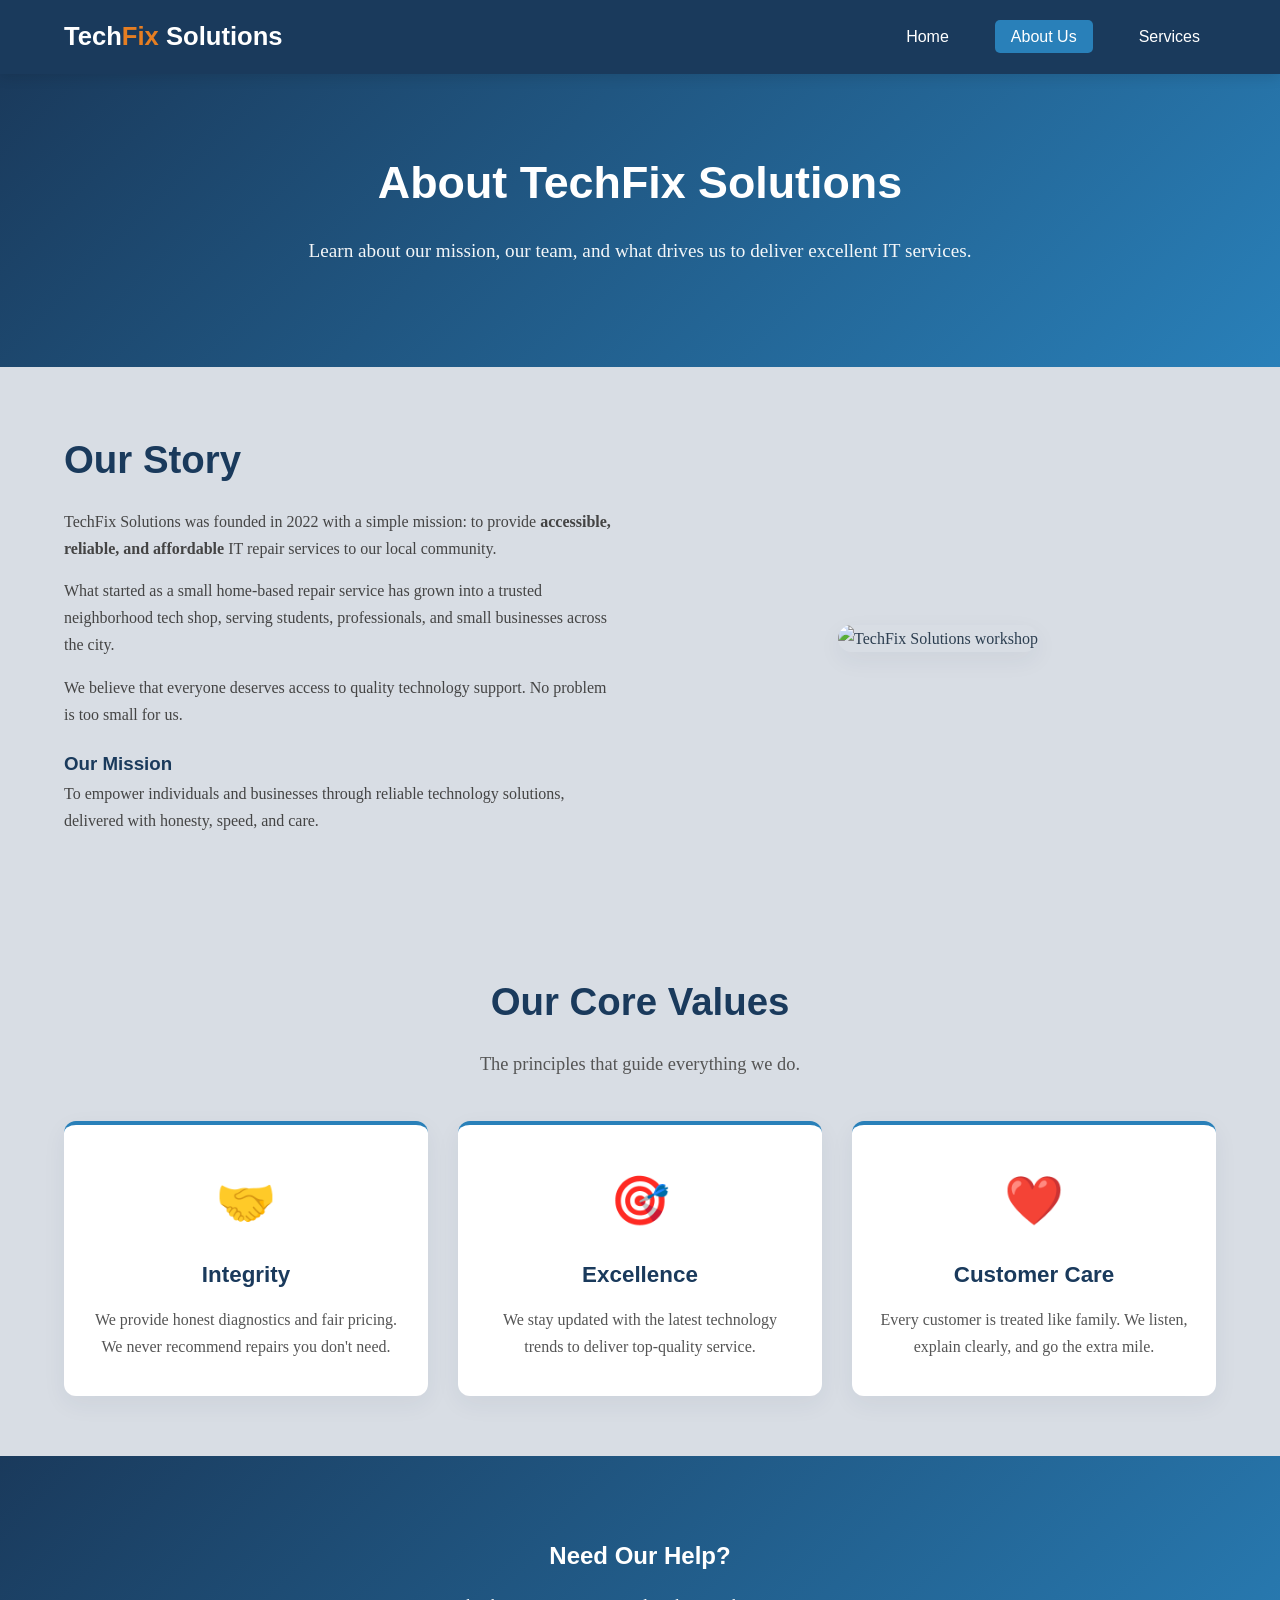
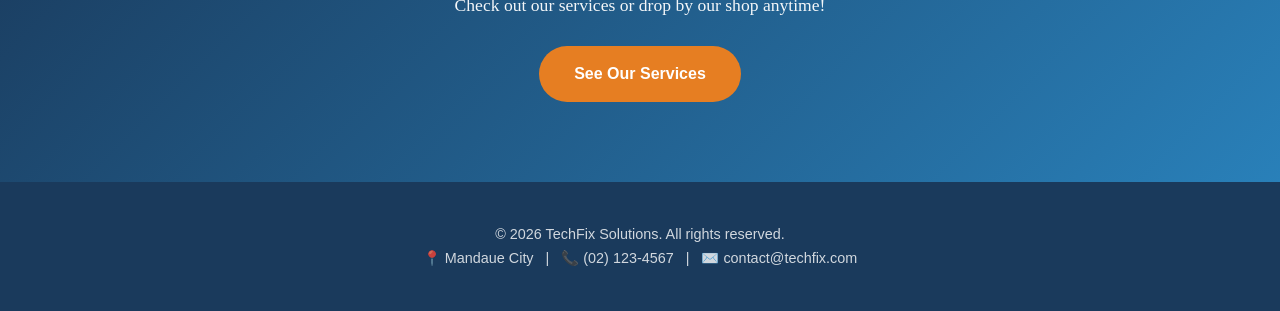
==== commit 31540581: "Update about.html" ====
--- a/about.html
+++ b/about.html
@@ -37,7 +37,7 @@
                 <p>To empower individuals and businesses through reliable technology solutions, delivered with honesty, speed, and care.</p>
             </div>
             <div class="about-image">
-                <img src="Repair.jpg" alt="TechFix Solutions workshop" class="about-img">
+                <img src="repair.jpg" alt="TechFix Solutions workshop" class="about-img">
             </div>
         </div>
     </section>
--- a/style.css
+++ b/style.css
@@ -168,7 +168,7 @@
 .about-img {
     width: 100%;
     max-width: 500px;
-    aspect-ratio: 4 / 4; 
+    aspect-ratio: 4 / 3; 
     object-fit: cover; 
     border-radius: 16px;
     box-shadow: var(--shadow);
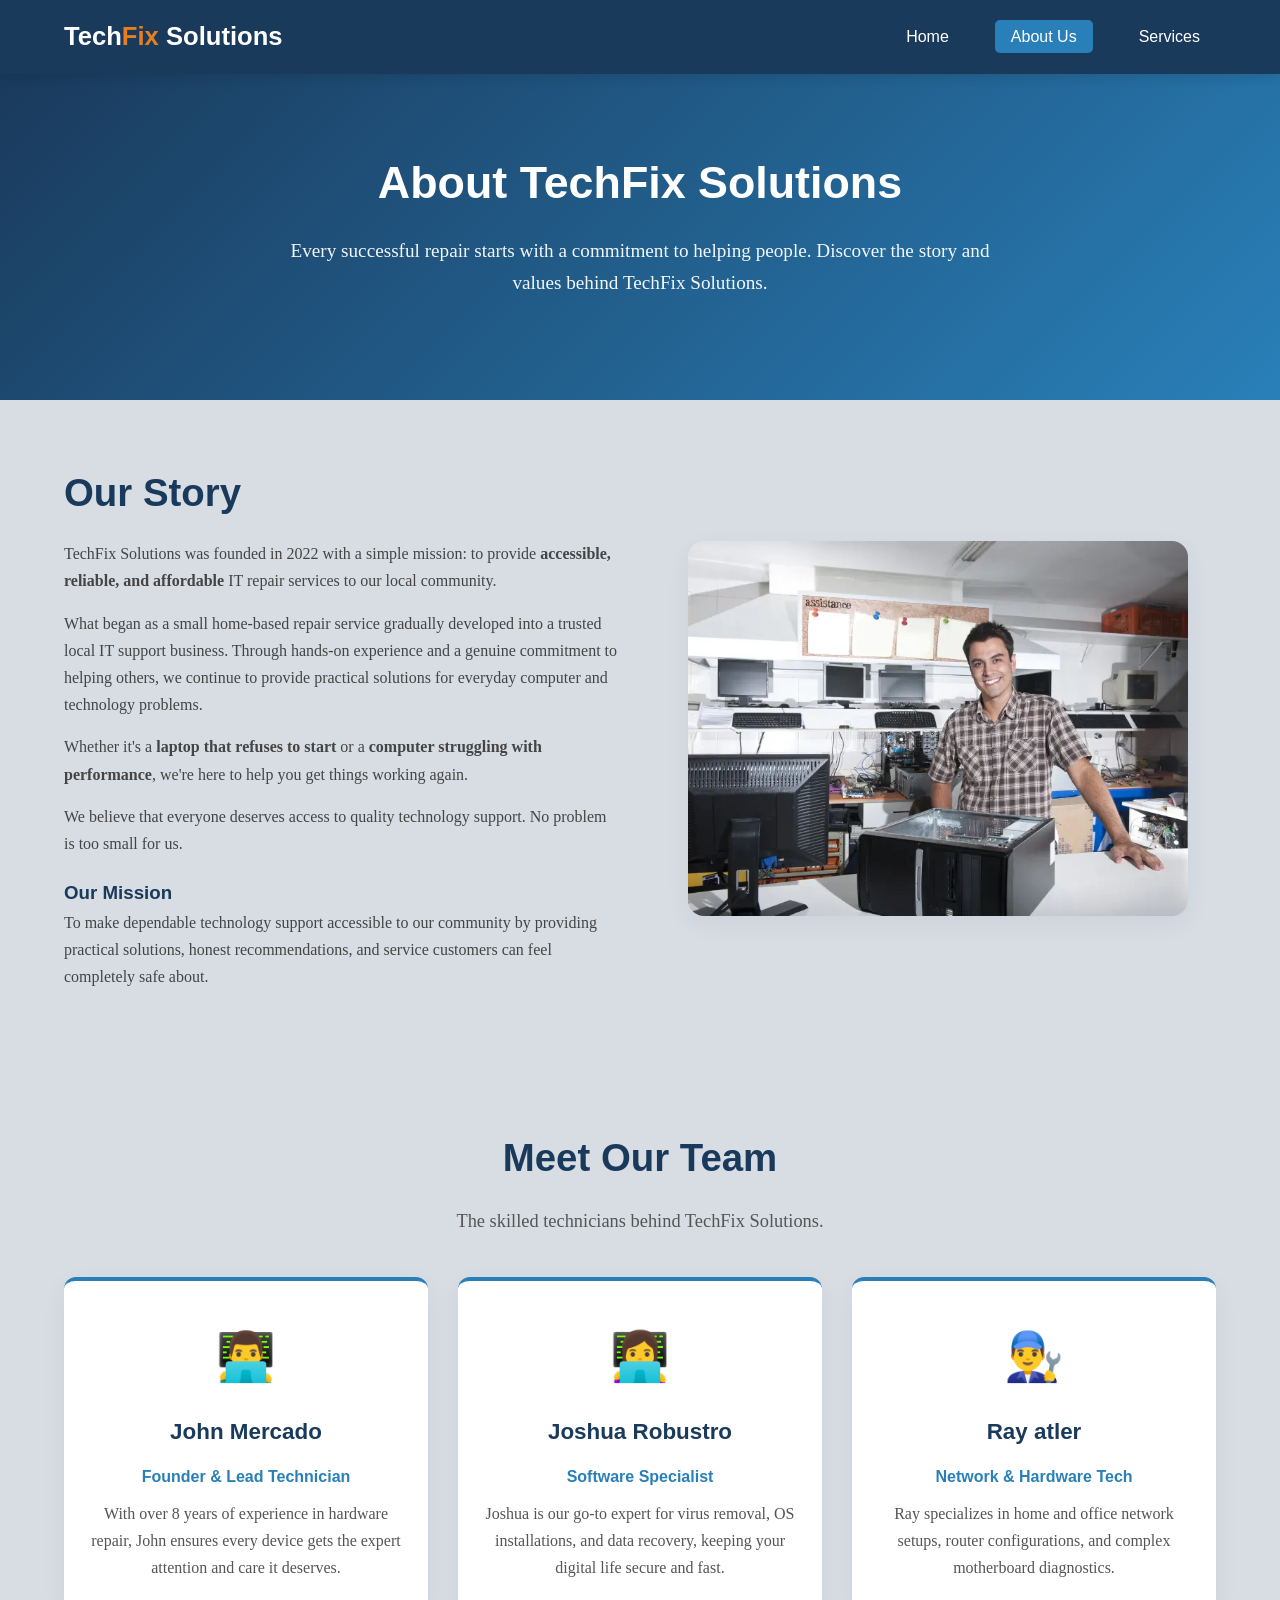
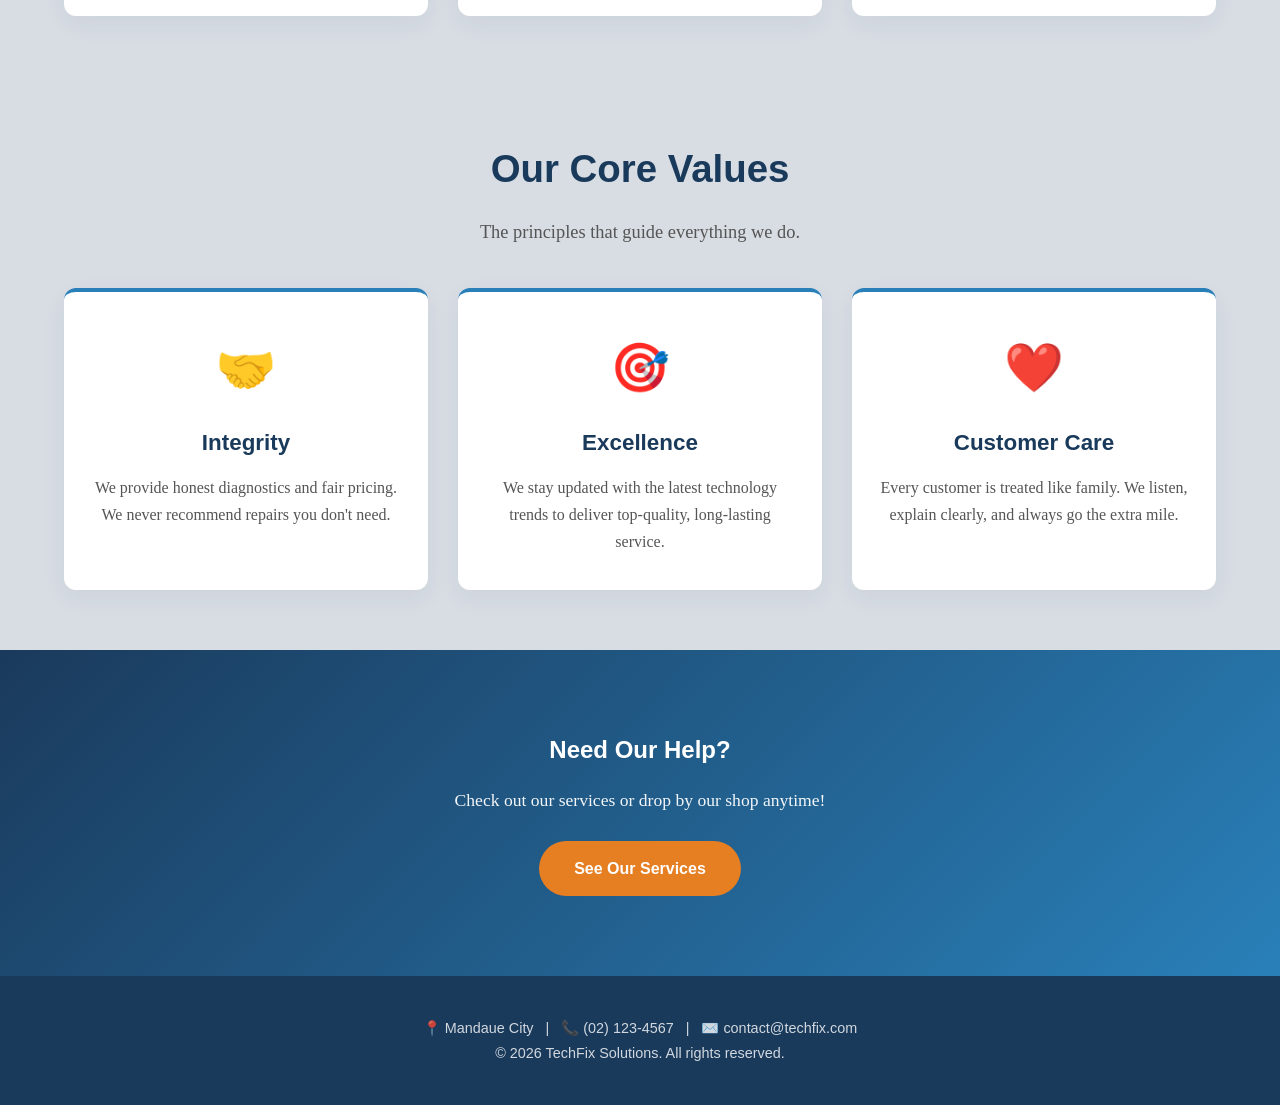
==== commit ca8ce233: "ATTEMEPT 54" ====
--- a/about.html
+++ b/about.html
@@ -4,7 +4,7 @@
     <meta charset="UTF-8">
     <meta name="viewport" content="width=device-width, initial-scale=1.0">
     <title>TechFix Solutions - About Us</title>
-    <link rel="stylesheet" href="style.css?v=3">
+    <link rel="stylesheet" href="style.css?v=4">
 </head>
 <body>
 
@@ -23,7 +23,7 @@
 
     <section class="hero" style="padding: 70px 30px;">
         <h1>About TechFix Solutions</h1>
-        <p>Learn about our mission, our team, and what drives us to deliver excellent IT services.</p>
+        <p>Every successful repair starts with a commitment to helping people. Discover the story and values behind TechFix Solutions.</p>
     </section>
 
     <section class="section">
@@ -31,13 +31,41 @@
             <div class="about-text">
                 <h2>Our Story</h2>
                 <p>TechFix Solutions was founded in 2022 with a simple mission: to provide <strong>accessible, reliable, and affordable</strong> IT repair services to our local community.</p>
-                <p>What started as a small home-based repair service has grown into a trusted neighborhood tech shop, serving students, professionals, and small businesses across the city.</p>
+                <p>What began as a small home-based repair service gradually developed into a trusted local IT support business. Through hands-on experience and a genuine commitment to helping others, we continue to provide practical solutions for everyday computer and technology problems.</p>
+                <p>Whether it's a <strong>laptop that refuses to start</strong> or a <strong>computer struggling with performance</strong>, we're here to help you get things working again.</p>
                 <p>We believe that everyone deserves access to quality technology support. No problem is too small for us.</p>
                 <h3 style="margin-top: 20px;">Our Mission</h3>
-                <p>To empower individuals and businesses through reliable technology solutions, delivered with honesty, speed, and care.</p>
+                <p>To make dependable technology support accessible to our community by providing practical solutions, honest recommendations, and service customers can feel completely safe about.</p>
             </div>
             <div class="about-image">
-                <img src="repair.jpg" alt="TechFix Solutions workshop" class="about-img">
+                <img src="Smile.webp" alt="TechFix Solutions workshop" class="about-img">
+            </div>
+        </div>
+    </section>
+
+    <section class="section" style="background-color: var(--light-bg); max-width: 100%; padding: 60px 5%;">
+        <div style="max-width: 1400px; margin: 0 auto;">
+            <h2>Meet Our Team</h2>
+            <p class="section-subtitle">The skilled technicians behind TechFix Solutions.</p>
+            <div class="cards-grid" style="grid-template-columns: repeat(auto-fit, minmax(280px, 1fr));">
+                <div class="card">
+                    <div class="card-icon">👨‍💻</div>
+                    <h3>John Mercado</h3>
+                    <p style="color: var(--secondary-color); font-weight: bold; margin-bottom: 10px; font-family: var(--font-heading);">Founder & Lead Technician</p>
+                    <p>With over 8 years of experience in hardware repair, John ensures every device gets the expert attention and care it deserves.</p>
+                </div>
+                <div class="card">
+                    <div class="card-icon">👩‍💻</div>
+                    <h3>Joshua Robustro</h3>
+                    <p style="color: var(--secondary-color); font-weight: bold; margin-bottom: 10px; font-family: var(--font-heading);">Software Specialist</p>
+                    <p>Joshua is our go-to expert for virus removal, OS installations, and data recovery, keeping your digital life secure and fast.</p>
+                </div>
+                <div class="card">
+                    <div class="card-icon">👨‍🔧</div>
+                    <h3>Ray atler</h3>
+                    <p style="color: var(--secondary-color); font-weight: bold; margin-bottom: 10px; font-family: var(--font-heading);">Network & Hardware Tech</p>
+                    <p>Ray specializes in home and office network setups, router configurations, and complex motherboard diagnostics.</p>
+                </div>
             </div>
         </div>
     </section>
@@ -55,12 +83,12 @@
                 <div class="card">
                     <div class="card-icon">🎯</div>
                     <h3>Excellence</h3>
-                    <p>We stay updated with the latest technology trends to deliver top-quality service.</p>
+                    <p>We stay updated with the latest technology trends to deliver top-quality, long-lasting service.</p>
                 </div>
                 <div class="card">
                     <div class="card-icon">❤️</div>
                     <h3>Customer Care</h3>
-                    <p>Every customer is treated like family. We listen, explain clearly, and go the extra mile.</p>
+                    <p>Every customer is treated like family. We listen, explain clearly, and always go the extra mile.</p>
                 </div>
             </div>
         </div>
@@ -73,8 +101,8 @@
     </section>
 
     <footer>
+        <p>📍 Mandaue City &nbsp; | &nbsp; 📞 (02) 123-4567 &nbsp; | &nbsp; ✉️ contact@techfix.com</p>
         <p>&copy; 2026 TechFix Solutions. All rights reserved.</p>
-        <p>📍 Mandaue City &nbsp; | &nbsp; 📞 (02) 123-4567 &nbsp; | &nbsp; ✉️ contact@techfix.com</p>
     </footer>
 
     <button id="backToTop" title="Go to top">↑</button>
--- a/style.css
+++ b/style.css
@@ -40,12 +40,9 @@
 .hero h1 { font-size: 2.8rem; color: var(--text-light); margin-bottom: 15px; }
 .hero p { font-size: 1.2rem; max-width: 700px; margin: 0 auto 30px; opacity: 0.95; }
 .btn { display: inline-block; background-color: var(--accent-color); color: var(--text-light); padding: 14px 35px; border-radius: 30px; font-family: var(--font-heading); font-size: 1rem; font-weight: bold; transition: var(--transition); border: none; cursor: pointer; }
-
-.section {
-    max-width: 1400px;
-    margin: 0 auto;
-    padding: 60px 5%;
-}
+.btn:hover { background-color: #d35400; transform: translateY(-2px); box-shadow: 0 6px 12px rgba(0, 0, 0, 0.2); }
+
+.section { max-width: 1400px; margin: 0 auto; padding: 60px 5%; }
 .section h2 { text-align: center; font-size: 2.4rem; margin-bottom: 15px; font-weight: 700; }
 .section-subtitle { text-align: center; color: #555; margin-bottom: 40px; font-size: 1.15rem; }
 
@@ -63,6 +60,7 @@
 .card-icon { font-size: 3rem; margin-bottom: 15px; }
 .card h3 { margin-bottom: 12px; font-size: 1.4rem; font-weight: 700; }
 .card p { color: #555; font-size: 1rem; }
+
 
 .split-section { display: flex; align-items: center; gap: 60px; flex-wrap: wrap; }
 .split-content { flex: 1; min-width: 300px; }
@@ -87,13 +85,58 @@
     color: white; font-size: 1.2rem; font-family: var(--font-heading); box-shadow: var(--shadow);
 }
 
-.service-list { display: flex; flex-direction: column; gap: 25px; }
-.service-item { display: flex; gap: 25px; padding: 30px; align-items: flex-start; border-left: 4px solid var(--secondary-color); }
-.service-item:hover { box-shadow: var(--shadow-hover); transform: translateX(5px); }
-.service-number { background: var(--accent-color); color: white; width: 50px; height: 50px; border-radius: 50%; display: flex; align-items: center; justify-content: center; font-family: var(--font-heading); font-size: 1.3rem; font-weight: bold; flex-shrink: 0; }
-.service-details h3 { margin-bottom: 8px; font-size: 1.2rem; }
-.service-details p { color: #555; font-size: 0.95rem; margin-bottom: 8px; }
-.service-price { color: var(--accent-color); font-weight: bold; font-family: var(--font-heading); font-size: 1.1rem; }
+.service-list { 
+    display: grid; 
+    grid-template-columns: repeat(auto-fit, minmax(320px, 1fr)); 
+    gap: 30px; 
+}
+
+.service-item { 
+    display: flex; 
+    flex-direction: column; 
+    gap: 15px;
+    padding: 30px; 
+    align-items: flex-start; 
+    border-left: 4px solid var(--secondary-color); 
+    height: 100%; 
+}
+
+.service-item:hover { 
+    box-shadow: var(--shadow-hover); 
+    transform: translateY(-5px); 
+}
+
+.service-number { 
+    background: var(--accent-color); 
+    color: white; 
+    width: 50px; 
+    height: 50px; 
+    border-radius: 50%; 
+    display: flex; 
+    align-items: center; 
+    justify-content: center; 
+    font-family: var(--font-heading); 
+    font-size: 1.3rem; 
+    font-weight: bold; 
+    flex-shrink: 0; 
+}
+
+.service-details {
+    display: flex;
+    flex-direction: column;
+    gap: 10px;
+}
+
+.service-details h3 { margin-bottom: 0; font-size: 1.3rem; }
+.service-details p { color: #555; font-size: 0.95rem; margin-bottom: 0; line-height: 1.6; }
+.service-price { 
+    color: var(--accent-color); 
+    font-weight: bold; 
+    font-family: var(--font-heading); 
+    font-size: 1.1rem; 
+    margin-top: auto; 
+    padding-top: 10px;
+}
 
 details { padding: 20px 25px; cursor: pointer; border-left: 4px solid var(--accent-color); margin-bottom: 15px; }
 details[open] { box-shadow: var(--shadow-hover); }
@@ -102,6 +145,7 @@
 details summary::before { content: '+'; font-size: 1.5rem; color: var(--accent-color); font-weight: bold; }
 details[open] summary::before { content: '-'; }
 details p { margin-top: 15px; color: #555; line-height: 1.6; }
+
 .cta-section { background: linear-gradient(135deg, var(--primary-color), var(--secondary-color)); color: var(--text-light); text-align: center; padding: 80px 30px; }
 .cta-section h2 { color: var(--text-light); margin-bottom: 15px; }
 .cta-section p { margin-bottom: 25px; opacity: 0.95; font-size: 1.1rem; }
@@ -131,12 +175,157 @@
 .review-by { margin: 18px 0 0; color: #666; font-size: 0.85rem; font-family: var(--font-heading); font-weight: 600; }
 
 @keyframes review-loop { from { transform: translateX(-50%); } to { transform: translateX(0); } }
-@media (prefers-reduced-motion: reduce) { .review-track { animation: none; } }
-
+@media (prefers-reduced-motion: reduce) { .review-track { animation: none; } } 
+.help-section {
+    background: linear-gradient(135deg, #1a3a5c, #2980b9);
+    color: var(--text-light);
+    padding: 70px 30px 40px;
+    text-align: center;
+    border-radius: 20px;
+    margin: 0 5% 60px;
+    max-width: 1400px;
+    margin-left: auto;
+    margin-right: auto;
+}
+
+.help-container {
+    max-width: 900px;
+    margin: 0 auto;
+}
+
+.help-badge {
+    display: inline-block;
+    background: rgba(255, 255, 255, 0.15);
+    color: var(--text-light);
+    padding: 6px 18px;
+    border-radius: 20px;
+    font-size: 0.75rem;
+    font-family: var(--font-heading);
+    font-weight: 700;
+    letter-spacing: 1.5px;
+    margin-bottom: 20px;
+    border: 1px solid rgba(255, 255, 255, 0.3);
+}
+
+.help-section h2 {
+    color: var(--text-light);
+    font-size: 2.2rem;
+    margin-bottom: 15px;
+    text-align: center;
+}
+
+.help-section > .help-container > p {
+    font-size: 1.05rem;
+    opacity: 0.9;
+    max-width: 700px;
+    margin: 0 auto 30px;
+    line-height: 1.6;
+}
+
+.help-buttons {
+    display: flex;
+    gap: 15px;
+    justify-content: center;
+    flex-wrap: wrap;
+    margin-bottom: 40px;
+}
+
+.btn-help-primary {
+    display: inline-block;
+    background-color: var(--accent-color);
+    color: var(--text-light);
+    padding: 14px 30px;
+    border-radius: 30px;
+    font-family: var(--font-heading);
+    font-size: 1rem;
+    font-weight: bold;
+    transition: var(--transition);
+    text-decoration: none;
+}
+
+.btn-help-primary:hover {
+    background-color: #d35400;
+    transform: translateY(-2px);
+    box-shadow: 0 6px 12px rgba(0, 0, 0, 0.2);
+}
+
+.btn-help-outline {
+    display: inline-block;
+    background-color: transparent;
+    color: var(--text-light);
+    padding: 14px 30px;
+    border-radius: 30px;
+    font-family: var(--font-heading);
+    font-size: 1rem;
+    font-weight: bold;
+    transition: var(--transition);
+    text-decoration: none;
+    border: 2px solid rgba(255, 255, 255, 0.6);
+}
+
+.btn-help-outline:hover {
+    background-color: rgba(255, 255, 255, 0.1);
+    border-color: var(--text-light);
+    transform: translateY(-2px);
+}
+
+.help-divider {
+    height: 1px;
+    background: rgba(255, 255, 255, 0.2);
+    margin: 0 auto 35px;
+    max-width: 100%;
+}
+
+.help-features {
+    display: flex;
+    justify-content: center;
+    gap: 50px;
+    flex-wrap: wrap;
+    margin-bottom: 25px;
+}
+
+.help-feature {
+    display: flex;
+    flex-direction: column;
+    align-items: center;
+    gap: 10px;
+}
+
+.help-icon {
+    font-size: 1.8rem;
+}
+
+.help-feature p {
+    font-family: var(--font-heading);
+    font-size: 0.95rem;
+    font-weight: 600;
+    margin: 0;
+}
+
+.help-tagline {
+    font-size: 0.9rem;
+    opacity: 0.7;
+    margin: 0;
+    font-style: italic;
+}
+
+@media (max-width: 768px) {
+    .help-section {
+        margin: 0 5% 40px;
+        padding: 50px 20px 30px;
+    }
+    .help-section h2 {
+        font-size: 1.7rem;
+    }
+    .help-features {
+        gap: 25px;
+    }
+}
 @media (max-width: 992px) { 
     .hero h1 { font-size: 2.4rem; } 
     .section { padding: 50px 5%; } 
 }
+
 @media (max-width: 768px) {
     nav { flex-direction: column; gap: 15px; padding: 15px 5%; }
     nav ul { gap: 10px; flex-wrap: wrap; justify-content: center; }
@@ -148,14 +337,19 @@
     .section { padding: 40px 5%; }
     .about-content { flex-direction: column; text-align: center; }
     .about-text h2 { text-align: center; }
-    .service-item { flex-direction: column; align-items: center; text-align: center; border-left: none; border-top: 4px solid var(--secondary-color); }
-    .service-number { margin-bottom: 15px; }
+
+    .service-list { grid-template-columns: 1fr; }
+    .service-item { align-items: center; text-align: center; border-left: none; border-top: 4px solid var(--secondary-color); }
+    .service-number { margin-bottom: 0; }
+    
     .review-card { width: 280px; }
 }
+
 @media (max-width: 480px) {
     .hero h1 { font-size: 1.6rem; }
     .cards-grid { grid-template-columns: 1fr; }
 }
+
 #backToTop {
     position: fixed; bottom: 30px; right: 30px;
     background-color: var(--accent-color); color: white; border: none;
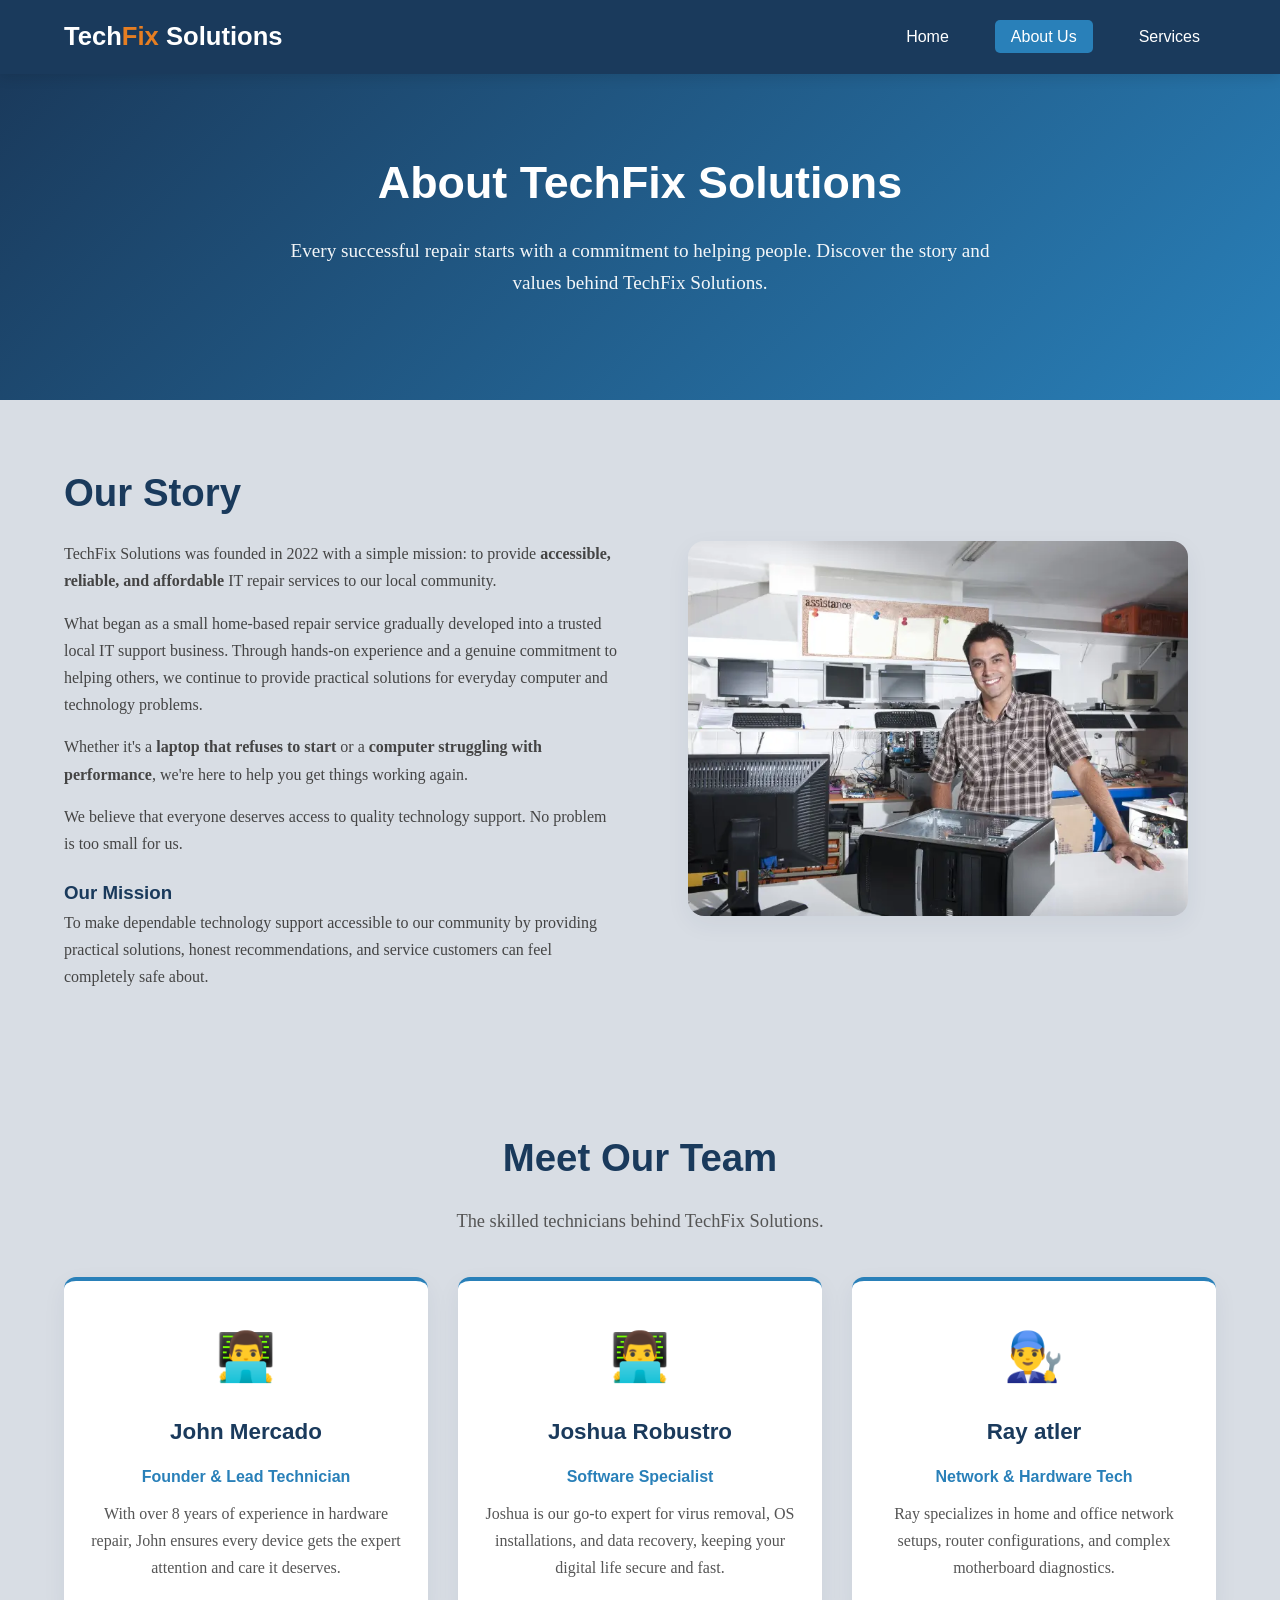
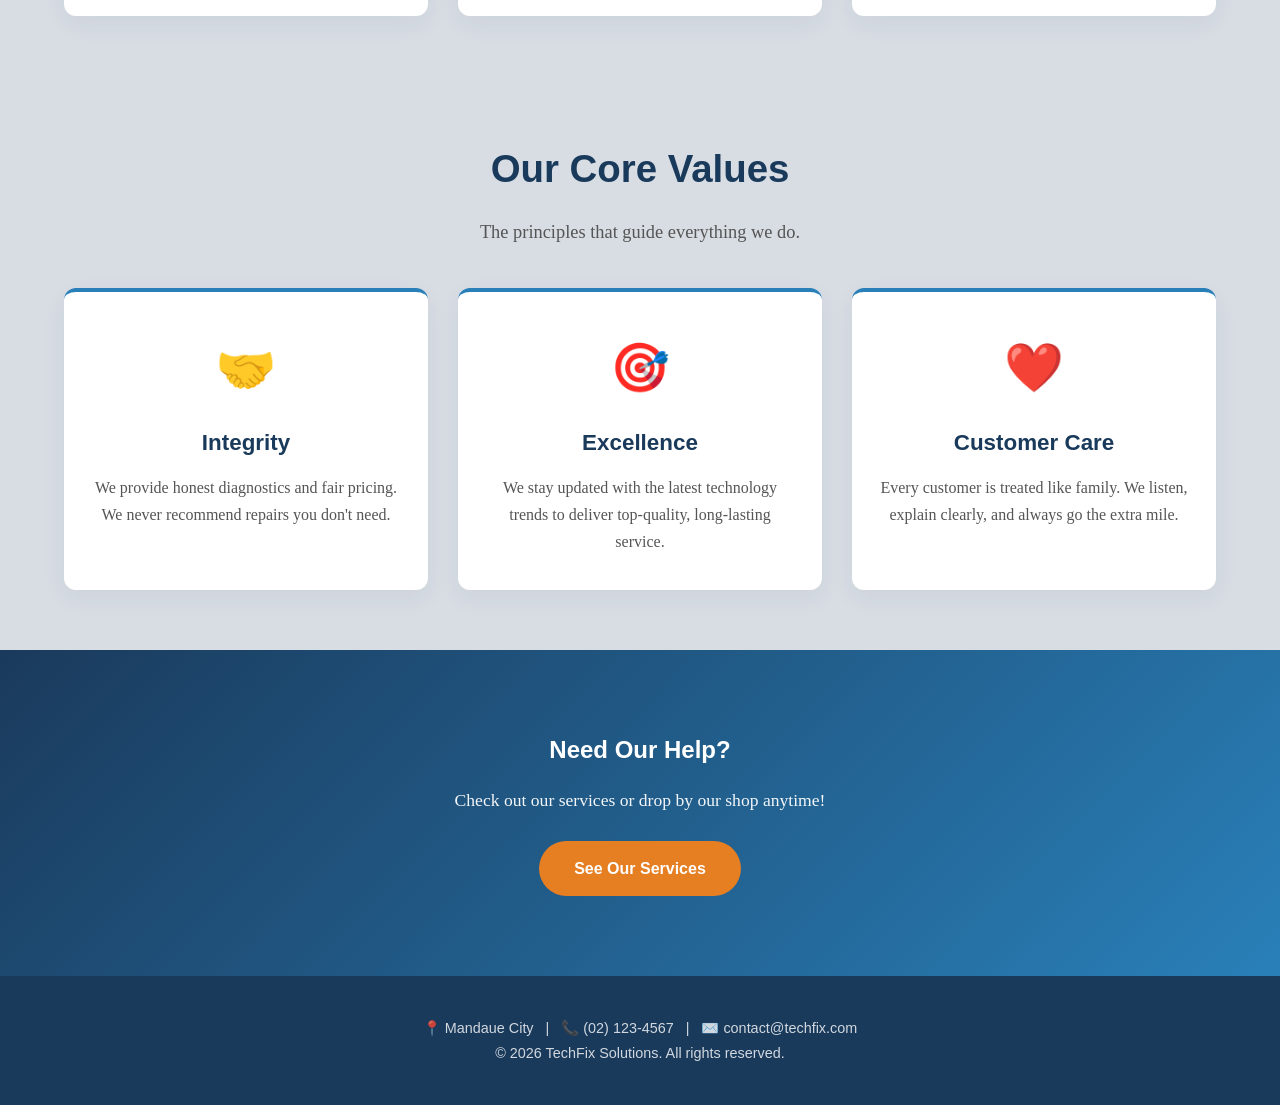
==== commit d1c7d660: "AGAIN2 FINAL 59" ====
--- a/about.html
+++ b/about.html
@@ -55,7 +55,7 @@
                     <p>With over 8 years of experience in hardware repair, John ensures every device gets the expert attention and care it deserves.</p>
                 </div>
                 <div class="card">
-                    <div class="card-icon">👩‍💻</div>
+                    <div class="card-icon">👨‍💻</div>
                     <h3>Joshua Robustro</h3>
                     <p style="color: var(--secondary-color); font-weight: bold; margin-bottom: 10px; font-family: var(--font-heading);">Software Specialist</p>
                     <p>Joshua is our go-to expert for virus removal, OS installations, and data recovery, keeping your digital life secure and fast.</p>
